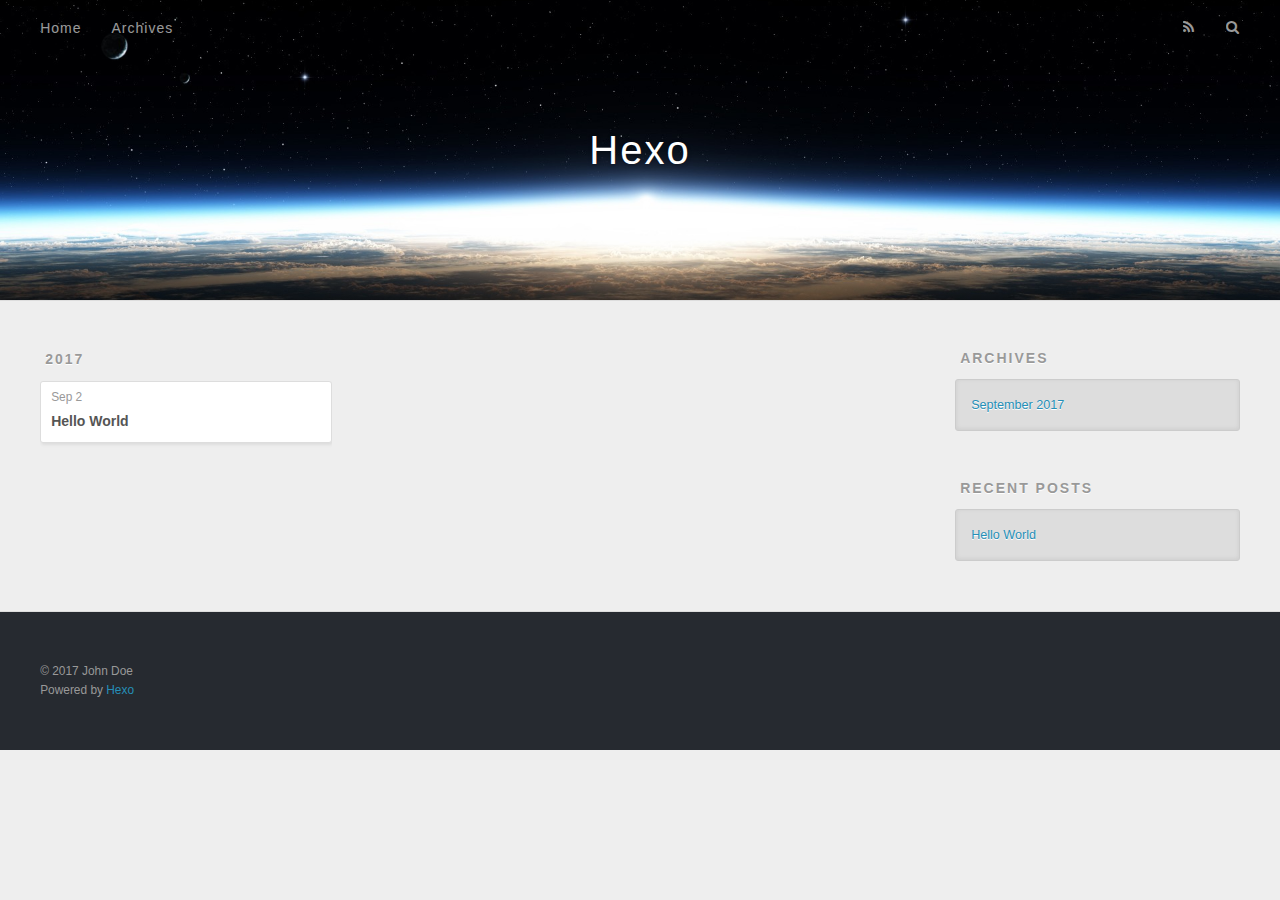
==== archives/index.html @ ff570f77 "Site updated: 2017-09-02 21:05:31" ====
<!DOCTYPE html>
<html>
<head>
  <meta charset="utf-8">
  
  <title>Archives | Hexo</title>
  <meta name="viewport" content="width=device-width, initial-scale=1, maximum-scale=1">
  <meta property="og:type" content="website">
<meta property="og:title" content="Hexo">
<meta property="og:url" content="http://yoursite.com/archives/index.html">
<meta property="og:site_name" content="Hexo">
<meta name="twitter:card" content="summary">
<meta name="twitter:title" content="Hexo">
  
    <link rel="alternate" href="/atom.xml" title="Hexo" type="application/atom+xml">
  
  
    <link rel="icon" href="/favicon.png">
  
  
    <link href="//fonts.googleapis.com/css?family=Source+Code+Pro" rel="stylesheet" type="text/css">
  
  <link rel="stylesheet" href="/css/style.css">
  

</head>

<body>
  <div id="container">
    <div id="wrap">
      <header id="header">
  <div id="banner"></div>
  <div id="header-outer" class="outer">
    <div id="header-title" class="inner">
      <h1 id="logo-wrap">
        <a href="/" id="logo">Hexo</a>
      </h1>
      
    </div>
    <div id="header-inner" class="inner">
      <nav id="main-nav">
        <a id="main-nav-toggle" class="nav-icon"></a>
        
          <a class="main-nav-link" href="/">Home</a>
        
          <a class="main-nav-link" href="/archives">Archives</a>
        
      </nav>
      <nav id="sub-nav">
        
          <a id="nav-rss-link" class="nav-icon" href="/atom.xml" title="RSS Feed"></a>
        
        <a id="nav-search-btn" class="nav-icon" title="Search"></a>
      </nav>
      <div id="search-form-wrap">
        <form action="//google.com/search" method="get" accept-charset="UTF-8" class="search-form"><input type="search" name="q" class="search-form-input" placeholder="Search"><button type="submit" class="search-form-submit">&#xF002;</button><input type="hidden" name="sitesearch" value="http://yoursite.com"></form>
      </div>
    </div>
  </div>
</header>
      <div class="outer">
        <section id="main">
  
  
    
    
      
      
      <section class="archives-wrap">
        <div class="archive-year-wrap">
          <a href="/archives/2017" class="archive-year">2017</a>
        </div>
        <div class="archives">
    
    <article class="archive-article archive-type-post">
  <div class="archive-article-inner">
    <header class="archive-article-header">
      <a href="/2017/09/02/hello-world/" class="archive-article-date">
  <time datetime="2017-09-02T12:08:50.575Z" itemprop="datePublished">Sep 2</time>
</a>
      
  
    <h1 itemprop="name">
      <a class="archive-article-title" href="/2017/09/02/hello-world/">Hello World</a>
    </h1>
  

    </header>
  </div>
</article>
  
  
    </div></section>
  

</section>
        
          <aside id="sidebar">
  
    

  
    

  
    
  
    
  <div class="widget-wrap">
    <h3 class="widget-title">Archives</h3>
    <div class="widget">
      <ul class="archive-list"><li class="archive-list-item"><a class="archive-list-link" href="/archives/2017/09/">September 2017</a></li></ul>
    </div>
  </div>


  
    
  <div class="widget-wrap">
    <h3 class="widget-title">Recent Posts</h3>
    <div class="widget">
      <ul>
        
          <li>
            <a href="/2017/09/02/hello-world/">Hello World</a>
          </li>
        
      </ul>
    </div>
  </div>

  
</aside>
        
      </div>
      <footer id="footer">
  
  <div class="outer">
    <div id="footer-info" class="inner">
      &copy; 2017 John Doe<br>
      Powered by <a href="http://hexo.io/" target="_blank">Hexo</a>
    </div>
  </div>
</footer>
    </div>
    <nav id="mobile-nav">
  
    <a href="/" class="mobile-nav-link">Home</a>
  
    <a href="/archives" class="mobile-nav-link">Archives</a>
  
</nav>
    

<script src="//ajax.googleapis.com/ajax/libs/jquery/2.0.3/jquery.min.js"></script>


  <link rel="stylesheet" href="/fancybox/jquery.fancybox.css">
  <script src="/fancybox/jquery.fancybox.pack.js"></script>


<script src="/js/script.js"></script>

  </div>
</body>
</html>
---- css/style.css ----
body {
  width: 100%;
}
body:before,
body:after {
  content: "";
  display: table;
}
body:after {
  clear: both;
}
html,
body,
div,
span,
applet,
object,
iframe,
h1,
h2,
h3,
h4,
h5,
h6,
p,
blockquote,
pre,
a,
abbr,
acronym,
address,
big,
cite,
code,
del,
dfn,
em,
img,
ins,
kbd,
q,
s,
samp,
small,
strike,
strong,
sub,
sup,
tt,
var,
dl,
dt,
dd,
ol,
ul,
li,
fieldset,
form,
label,
legend,
table,
caption,
tbody,
tfoot,
thead,
tr,
th,
td {
  margin: 0;
  padding: 0;
  border: 0;
  outline: 0;
  font-weight: inherit;
  font-style: inherit;
  font-family: inherit;
  font-size: 100%;
  vertical-align: baseline;
}
body {
  line-height: 1;
  color: #000;
  background: #fff;
}
ol,
ul {
  list-style: none;
}
table {
  border-collapse: separate;
  border-spacing: 0;
  vertical-align: middle;
}
caption,
th,
td {
  text-align: left;
  font-weight: normal;
  vertical-align: middle;
}
a img {
  border: none;
}
input,
button {
  margin: 0;
  padding: 0;
}
input::-moz-focus-inner,
button::-moz-focus-inner {
  border: 0;
  padding: 0;
}
@font-face {
  font-family: FontAwesome;
  font-style: normal;
  font-weight: normal;
  src: url("fonts/fontawesome-webfont.eot?v=#4.0.3");
  src: url("fonts/fontawesome-webfont.eot?#iefix&v=#4.0.3") format("embedded-opentype"), url("fonts/fontawesome-webfont.woff?v=#4.0.3") format("woff"), url("fonts/fontawesome-webfont.ttf?v=#4.0.3") format("truetype"), url("fonts/fontawesome-webfont.svg#fontawesomeregular?v=#4.0.3") format("svg");
}
html,
body,
#container {
  height: 100%;
}
body {
  background: #eee;
  font: 14px "Helvetica Neue", Helvetica, Arial, sans-serif;
  -webkit-text-size-adjust: 100%;
}
.outer {
  max-width: 1220px;
  margin: 0 auto;
  padding: 0 20px;
}
.outer:before,
.outer:after {
  content: "";
  display: table;
}
.outer:after {
  clear: both;
}
.inner {
  display: inline;
  float: left;
  width: 98.33333333333333%;
  margin: 0 0.833333333333333%;
}
.left,
.alignleft {
  float: left;
}
.right,
.alignright {
  float: right;
}
.clear {
  clear: both;
}
#container {
  position: relative;
}
.mobile-nav-on {
  overflow: hidden;
}
#wrap {
  height: 100%;
  width: 100%;
  position: absolute;
  top: 0;
  left: 0;
  -webkit-transition: 0.2s ease-out;
  -moz-transition: 0.2s ease-out;
  -ms-transition: 0.2s ease-out;
  transition: 0.2s ease-out;
  z-index: 1;
  background: #eee;
}
.mobile-nav-on #wrap {
  left: 280px;
}
@media screen and (min-width: 768px) {
  #main {
    display: inline;
    float: left;
    width: 73.33333333333333%;
    margin: 0 0.833333333333333%;
  }
}
.article-date,
.article-category-link,
.archive-year,
.widget-title {
  text-decoration: none;
  text-transform: uppercase;
  letter-spacing: 2px;
  color: #999;
  margin-bottom: 1em;
  margin-left: 5px;
  line-height: 1em;
  text-shadow: 0 1px #fff;
  font-weight: bold;
}
.article-inner,
.archive-article-inner {
  background: #fff;
  -webkit-box-shadow: 1px 2px 3px #ddd;
  box-shadow: 1px 2px 3px #ddd;
  border: 1px solid #ddd;
  border-radius: 3px;
}
.article-entry h1,
.widget h1 {
  font-size: 2em;
}
.article-entry h2,
.widget h2 {
  font-size: 1.5em;
}
.article-entry h3,
.widget h3 {
  font-size: 1.3em;
}
.article-entry h4,
.widget h4 {
  font-size: 1.2em;
}
.article-entry h5,
.widget h5 {
  font-size: 1em;
}
.article-entry h6,
.widget h6 {
  font-size: 1em;
  color: #999;
}
.article-entry hr,
.widget hr {
  border: 1px dashed #ddd;
}
.article-entry strong,
.widget strong {
  font-weight: bold;
}
.article-entry em,
.widget em,
.article-entry cite,
.widget cite {
  font-style: italic;
}
.article-entry sup,
.widget sup,
.article-entry sub,
.widget sub {
  font-size: 0.75em;
  line-height: 0;
  position: relative;
  vertical-align: baseline;
}
.article-entry sup,
.widget sup {
  top: -0.5em;
}
.article-entry sub,
.widget sub {
  bottom: -0.2em;
}
.article-entry small,
.widget small {
  font-size: 0.85em;
}
.article-entry acronym,
.widget acronym,
.article-entry abbr,
.widget abbr {
  border-bottom: 1px dotted;
}
.article-entry ul,
.widget ul,
.article-entry ol,
.widget ol,
.article-entry dl,
.widget dl {
  margin: 0 20px;
  line-height: 1.6em;
}
.article-entry ul ul,
.widget ul ul,
.article-entry ol ul,
.widget ol ul,
.article-entry ul ol,
.widget ul ol,
.article-entry ol ol,
.widget ol ol {
  margin-top: 0;
  margin-bottom: 0;
}
.article-entry ul,
.widget ul {
  list-style: disc;
}
.article-entry ol,
.widget ol {
  list-style: decimal;
}
.article-entry dt,
.widget dt {
  font-weight: bold;
}
#header {
  height: 300px;
  position: relative;
  border-bottom: 1px solid #ddd;
}
#header:before,
#header:after {
  content: "";
  position: absolute;
  left: 0;
  right: 0;
  height: 40px;
}
#header:before {
  top: 0;
  background: -webkit-linear-gradient(rgba(0,0,0,0.2), transparent);
  background: -moz-linear-gradient(rgba(0,0,0,0.2), transparent);
  background: -ms-linear-gradient(rgba(0,0,0,0.2), transparent);
  background: linear-gradient(rgba(0,0,0,0.2), transparent);
}
#header:after {
  bottom: 0;
  background: -webkit-linear-gradient(transparent, rgba(0,0,0,0.2));
  background: -moz-linear-gradient(transparent, rgba(0,0,0,0.2));
  background: -ms-linear-gradient(transparent, rgba(0,0,0,0.2));
  background: linear-gradient(transparent, rgba(0,0,0,0.2));
}
#header-outer {
  height: 100%;
  position: relative;
}
#header-inner {
  position: relative;
  overflow: hidden;
}
#banner {
  position: absolute;
  top: 0;
  left: 0;
  width: 100%;
  height: 100%;
  background: url("images/banner.jpg") center #000;
  -webkit-background-size: cover;
  -moz-background-size: cover;
  background-size: cover;
  z-index: -1;
}
#header-title {
  text-align: center;
  height: 40px;
  position: absolute;
  top: 50%;
  left: 0;
  margin-top: -20px;
}
#logo,
#subtitle {
  text-decoration: none;
  color: #fff;
  font-weight: 300;
  text-shadow: 0 1px 4px rgba(0,0,0,0.3);
}
#logo {
  font-size: 40px;
  line-height: 40px;
  letter-spacing: 2px;
}
#subtitle {
  font-size: 16px;
  line-height: 16px;
  letter-spacing: 1px;
}
#subtitle-wrap {
  margin-top: 16px;
}
#main-nav {
  float: left;
  margin-left: -15px;
}
.nav-icon,
.main-nav-link {
  float: left;
  color: #fff;
  opacity: 0.6;
  text-decoration: none;
  text-shadow: 0 1px rgba(0,0,0,0.2);
  -webkit-transition: opacity 0.2s;
  -moz-transition: opacity 0.2s;
  -ms-transition: opacity 0.2s;
  transition: opacity 0.2s;
  display: block;
  padding: 20px 15px;
}
.nav-icon:hover,
.main-nav-link:hover {
  opacity: 1;
}
.nav-icon {
  font-family: FontAwesome;
  text-align: center;
  font-size: 14px;
  width: 14px;
  height: 14px;
  padding: 20px 15px;
  position: relative;
  cursor: pointer;
}
.main-nav-link {
  font-weight: 300;
  letter-spacing: 1px;
}
@media screen and (max-width: 479px) {
  .main-nav-link {
    display: none;
  }
}
#main-nav-toggle {
  display: none;
}
#main-nav-toggle:before {
  content: "\f0c9";
}
@media screen and (max-width: 479px) {
  #main-nav-toggle {
    display: block;
  }
}
#sub-nav {
  float: right;
  margin-right: -15px;
}
#nav-rss-link:before {
  content: "\f09e";
}
#nav-search-btn:before {
  content: "\f002";
}
#search-form-wrap {
  position: absolute;
  top: 15px;
  width: 150px;
  height: 30px;
  right: -150px;
  opacity: 0;
  -webkit-transition: 0.2s ease-out;
  -moz-transition: 0.2s ease-out;
  -ms-transition: 0.2s ease-out;
  transition: 0.2s ease-out;
}
#search-form-wrap.on {
  opacity: 1;
  right: 0;
}
@media screen and (max-width: 479px) {
  #search-form-wrap {
    width: 100%;
    right: -100%;
  }
}
.search-form {
  position: absolute;
  top: 0;
  left: 0;
  right: 0;
  background: #fff;
  padding: 5px 15px;
  border-radius: 15px;
  -webkit-box-shadow: 0 0 10px rgba(0,0,0,0.3);
  box-shadow: 0 0 10px rgba(0,0,0,0.3);
}
.search-form-input {
  border: none;
  background: none;
  color: #555;
  width: 100%;
  font: 13px "Helvetica Neue", Helvetica, Arial, sans-serif;
  outline: none;
}
.search-form-input::-webkit-search-results-decoration,
.search-form-input::-webkit-search-cancel-button {
  -webkit-appearance: none;
}
.search-form-submit {
  position: absolute;
  top: 50%;
  right: 10px;
  margin-top: -7px;
  font: 13px FontAwesome;
  border: none;
  background: none;
  color: #bbb;
  cursor: pointer;
}
.search-form-submit:hover,
.search-form-submit:focus {
  color: #777;
}
.article {
  margin: 50px 0;
}
.article-inner {
  overflow: hidden;
}
.article-meta:before,
.article-meta:after {
  content: "";
  display: table;
}
.article-meta:after {
  clear: both;
}
.article-date {
  float: left;
}
.article-category {
  float: left;
  line-height: 1em;
  color: #ccc;
  text-shadow: 0 1px #fff;
  margin-left: 8px;
}
.article-category:before {
  content: "\2022";
}
.article-category-link {
  margin: 0 12px 1em;
}
.article-header {
  padding: 20px 20px 0;
}
.article-title {
  text-decoration: none;
  font-size: 2em;
  font-weight: bold;
  color: #555;
  line-height: 1.1em;
  -webkit-transition: color 0.2s;
  -moz-transition: color 0.2s;
  -ms-transition: color 0.2s;
  transition: color 0.2s;
}
a.article-title:hover {
  color: #258fb8;
}
.article-entry {
  color: #555;
  padding: 0 20px;
}
.article-entry:before,
.article-entry:after {
  content: "";
  display: table;
}
.article-entry:after {
  clear: both;
}
.article-entry p,
.article-entry table {
  line-height: 1.6em;
  margin: 1.6em 0;
}
.article-entry h1,
.article-entry h2,
.article-entry h3,
.article-entry h4,
.article-entry h5,
.article-entry h6 {
  font-weight: bold;
}
.article-entry h1,
.article-entry h2,
.article-entry h3,
.article-entry h4,
.article-entry h5,
.article-entry h6 {
  line-height: 1.1em;
  margin: 1.1em 0;
}
.article-entry a {
  color: #258fb8;
  text-decoration: none;
}
.article-entry a:hover {
  text-decoration: underline;
}
.article-entry ul,
.article-entry ol,
.article-entry dl {
  margin-top: 1.6em;
  margin-bottom: 1.6em;
}
.article-entry img,
.article-entry video {
  max-width: 100%;
  height: auto;
  display: block;
  margin: auto;
}
.article-entry iframe {
  border: none;
}
.article-entry table {
  width: 100%;
  border-collapse: collapse;
  border-spacing: 0;
}
.article-entry th {
  font-weight: bold;
  border-bottom: 3px solid #ddd;
  padding-bottom: 0.5em;
}
.article-entry td {
  border-bottom: 1px solid #ddd;
  padding: 10px 0;
}
.article-entry blockquote {
  font-family: Georgia, "Times New Roman", serif;
  font-size: 1.4em;
  margin: 1.6em 20px;
  text-align: center;
}
.article-entry blockquote footer {
  font-size: 14px;
  margin: 1.6em 0;
  font-family: "Helvetica Neue", Helvetica, Arial, sans-serif;
}
.article-entry blockquote footer cite:before {
  content: "—";
  padding: 0 0.5em;
}
.article-entry .pullquote {
  text-align: left;
  width: 45%;
  margin: 0;
}
.article-entry .pullquote.left {
  margin-left: 0.5em;
  margin-right: 1em;
}
.article-entry .pullquote.right {
  margin-right: 0.5em;
  margin-left: 1em;
}
.article-entry .caption {
  color: #999;
  display: block;
  font-size: 0.9em;
  margin-top: 0.5em;
  position: relative;
  text-align: center;
}
.article-entry .video-container {
  position: relative;
  padding-top: 56.25%;
  height: 0;
  overflow: hidden;
}
.article-entry .video-container iframe,
.article-entry .video-container object,
.article-entry .video-container embed {
  position: absolute;
  top: 0;
  left: 0;
  width: 100%;
  height: 100%;
  margin-top: 0;
}
.article-more-link a {
  display: inline-block;
  line-height: 1em;
  padding: 6px 15px;
  border-radius: 15px;
  background: #eee;
  color: #999;
  text-shadow: 0 1px #fff;
  text-decoration: none;
}
.article-more-link a:hover {
  background: #258fb8;
  color: #fff;
  text-decoration: none;
  text-shadow: 0 1px #1e7293;
}
.article-footer {
  font-size: 0.85em;
  line-height: 1.6em;
  border-top: 1px solid #ddd;
  padding-top: 1.6em;
  margin: 0 20px 20px;
}
.article-footer:before,
.article-footer:after {
  content: "";
  display: table;
}
.article-footer:after {
  clear: both;
}
.article-footer a {
  color: #999;
  text-decoration: none;
}
.article-footer a:hover {
  color: #555;
}
.article-tag-list-item {
  float: left;
  margin-right: 10px;
}
.article-tag-list-link:before {
  content: "#";
}
.article-comment-link {
  float: right;
}
.article-comment-link:before {
  content: "\f075";
  font-family: FontAwesome;
  padding-right: 8px;
}
.article-share-link {
  cursor: pointer;
  float: right;
  margin-left: 20px;
}
.article-share-link:before {
  content: "\f064";
  font-family: FontAwesome;
  padding-right: 6px;
}
#article-nav {
  position: relative;
}
#article-nav:before,
#article-nav:after {
  content: "";
  display: table;
}
#article-nav:after {
  clear: both;
}
@media screen and (min-width: 768px) {
  #article-nav {
    margin: 50px 0;
  }
  #article-nav:before {
    width: 8px;
    height: 8px;
    position: absolute;
    top: 50%;
    left: 50%;
    margin-top: -4px;
    margin-left: -4px;
    content: "";
    border-radius: 50%;
    background: #ddd;
    -webkit-box-shadow: 0 1px 2px #fff;
    box-shadow: 0 1px 2px #fff;
  }
}
.article-nav-link-wrap {
  text-decoration: none;
  text-shadow: 0 1px #fff;
  color: #999;
  -webkit-box-sizing: border-box;
  -moz-box-sizing: border-box;
  box-sizing: border-box;
  margin-top: 50px;
  text-align: center;
  display: block;
}
.article-nav-link-wrap:hover {
  color: #555;
}
@media screen and (min-width: 768px) {
  .article-nav-link-wrap {
    width: 50%;
    margin-top: 0;
  }
}
@media screen and (min-width: 768px) {
  #article-nav-newer {
    float: left;
    text-align: right;
    padding-right: 20px;
  }
}
@media screen and (min-width: 768px) {
  #article-nav-older {
    float: right;
    text-align: left;
    padding-left: 20px;
  }
}
.article-nav-caption {
  text-transform: uppercase;
  letter-spacing: 2px;
  color: #ddd;
  line-height: 1em;
  font-weight: bold;
}
#article-nav-newer .article-nav-caption {
  margin-right: -2px;
}
.article-nav-title {
  font-size: 0.85em;
  line-height: 1.6em;
  margin-top: 0.5em;
}
.article-share-box {
  position: absolute;
  display: none;
  background: #fff;
  -webkit-box-shadow: 1px 2px 10px rgba(0,0,0,0.2);
  box-shadow: 1px 2px 10px rgba(0,0,0,0.2);
  border-radius: 3px;
  margin-left: -145px;
  overflow: hidden;
  z-index: 1;
}
.article-share-box.on {
  display: block;
}
.article-share-input {
  width: 100%;
  background: none;
  -webkit-box-sizing: border-box;
  -moz-box-sizing: border-box;
  box-sizing: border-box;
  font: 14px "Helvetica Neue", Helvetica, Arial, sans-serif;
  padding: 0 15px;
  color: #555;
  outline: none;
  border: 1px solid #ddd;
  border-radius: 3px 3px 0 0;
  height: 36px;
  line-height: 36px;
}
.article-share-links {
  background: #eee;
}
.article-share-links:before,
.article-share-links:after {
  content: "";
  display: table;
}
.article-share-links:after {
  clear: both;
}
.article-share-twitter,
.article-share-facebook,
.article-share-pinterest,
.article-share-google {
  width: 50px;
  height: 36px;
  display: block;
  float: left;
  position: relative;
  color: #999;
  text-shadow: 0 1px #fff;
}
.article-share-twitter:before,
.article-share-facebook:before,
.article-share-pinterest:before,
.article-share-google:before {
  font-size: 20px;
  font-family: FontAwesome;
  width: 20px;
  height: 20px;
  position: absolute;
  top: 50%;
  left: 50%;
  margin-top: -10px;
  margin-left: -10px;
  text-align: center;
}
.article-share-twitter:hover,
.article-share-facebook:hover,
.article-share-pinterest:hover,
.article-share-google:hover {
  color: #fff;
}
.article-share-twitter:before {
  content: "\f099";
}
.article-share-twitter:hover {
  background: #00aced;
  text-shadow: 0 1px #008abe;
}
.article-share-facebook:before {
  content: "\f09a";
}
.article-share-facebook:hover {
  background: #3b5998;
  text-shadow: 0 1px #2f477a;
}
.article-share-pinterest:before {
  content: "\f0d2";
}
.article-share-pinterest:hover {
  background: #cb2027;
  text-shadow: 0 1px #a21a1f;
}
.article-share-google:before {
  content: "\f0d5";
}
.article-share-google:hover {
  background: #dd4b39;
  text-shadow: 0 1px #be3221;
}
.article-gallery {
  background: #000;
  position: relative;
}
.article-gallery-photos {
  position: relative;
  overflow: hidden;
}
.article-gallery-img {
  display: none;
  max-width: 100%;
}
.article-gallery-img:first-child {
  display: block;
}
.article-gallery-img.loaded {
  position: absolute;
  display: block;
}
.article-gallery-img img {
  display: block;
  max-width: 100%;
  margin: 0 auto;
}
#comments {
  background: #fff;
  -webkit-box-shadow: 1px 2px 3px #ddd;
  box-shadow: 1px 2px 3px #ddd;
  padding: 20px;
  border: 1px solid #ddd;
  border-radius: 3px;
  margin: 50px 0;
}
#comments a {
  color: #258fb8;
}
.archives-wrap {
  margin: 50px 0;
}
.archives:before,
.archives:after {
  content: "";
  display: table;
}
.archives:after {
  clear: both;
}
.archive-year-wrap {
  margin-bottom: 1em;
}
.archives {
  -webkit-column-gap: 10px;
  -moz-column-gap: 10px;
  column-gap: 10px;
}
@media screen and (min-width: 480px) and (max-width: 767px) {
  .archives {
    -webkit-column-count: 2;
    -moz-column-count: 2;
    column-count: 2;
  }
}
@media screen and (min-width: 768px) {
  .archives {
    -webkit-column-count: 3;
    -moz-column-count: 3;
    column-count: 3;
  }
}
.archive-article {
  -webkit-column-break-inside: avoid;
  page-break-inside: avoid;
  overflow: hidden;
  break-inside: avoid-column;
}
.archive-article-inner {
  padding: 10px;
  margin-bottom: 15px;
}
.archive-article-title {
  text-decoration: none;
  font-weight: bold;
  color: #555;
  -webkit-transition: color 0.2s;
  -moz-transition: color 0.2s;
  -ms-transition: color 0.2s;
  transition: color 0.2s;
  line-height: 1.6em;
}
.archive-article-title:hover {
  color: #258fb8;
}
.archive-article-footer {
  margin-top: 1em;
}
.archive-article-date {
  color: #999;
  text-decoration: none;
  font-size: 0.85em;
  line-height: 1em;
  margin-bottom: 0.5em;
  display: block;
}
#page-nav {
  margin: 50px auto;
  background: #fff;
  -webkit-box-shadow: 1px 2px 3px #ddd;
  box-shadow: 1px 2px 3px #ddd;
  border: 1px solid #ddd;
  border-radius: 3px;
  text-align: center;
  color: #999;
  overflow: hidden;
}
#page-nav:before,
#page-nav:after {
  content: "";
  display: table;
}
#page-nav:after {
  clear: both;
}
#page-nav a,
#page-nav span {
  padding: 10px 20px;
  line-height: 1;
  height: 2ex;
}
#page-nav a {
  color: #999;
  text-decoration: none;
}
#page-nav a:hover {
  background: #999;
  color: #fff;
}
#page-nav .prev {
  float: left;
}
#page-nav .next {
  float: right;
}
#page-nav .page-number {
  display: inline-block;
}
@media screen and (max-width: 479px) {
  #page-nav .page-number {
    display: none;
  }
}
#page-nav .current {
  color: #555;
  font-weight: bold;
}
#page-nav .space {
  color: #ddd;
}
#footer {
  background: #262a30;
  padding: 50px 0;
  border-top: 1px solid #ddd;
  color: #999;
}
#footer a {
  color: #258fb8;
  text-decoration: none;
}
#footer a:hover {
  text-decoration: underline;
}
#footer-info {
  line-height: 1.6em;
  font-size: 0.85em;
}
.article-entry pre,
.article-entry .highlight {
  background: #2d2d2d;
  margin: 0 -20px;
  padding: 15px 20px;
  border-style: solid;
  border-color: #ddd;
  border-width: 1px 0;
  overflow: auto;
  color: #ccc;
  line-height: 22.400000000000002px;
}
.article-entry .highlight .gutter pre,
.article-entry .gist .gist-file .gist-data .line-numbers {
  color: #666;
  font-size: 0.85em;
}
.article-entry pre,
.article-entry code {
  font-family: "Source Code Pro", Consolas, Monaco, Menlo, Consolas, monospace;
}
.article-entry code {
  background: #eee;
  text-shadow: 0 1px #fff;
  padding: 0 0.3em;
}
.article-entry pre code {
  background: none;
  text-shadow: none;
  padding: 0;
}
.article-entry .highlight pre {
  border: none;
  margin: 0;
  padding: 0;
}
.article-entry .highlight table {
  margin: 0;
  width: auto;
}
.article-entry .highlight td {
  border: none;
  padding: 0;
}
.article-entry .highlight figcaption {
  font-size: 0.85em;
  color: #999;
  line-height: 1em;
  margin-bottom: 1em;
}
.article-entry .highlight figcaption:before,
.article-entry .highlight figcaption:after {
  content: "";
  display: table;
}
.article-entry .highlight figcaption:after {
  clear: both;
}
.article-entry .highlight figcaption a {
  float: right;
}
.article-entry .highlight .gutter pre {
  text-align: right;
  padding-right: 20px;
}
.article-entry .highlight .line {
  height: 22.400000000000002px;
}
.article-entry .highlight .line.marked {
  background: #515151;
}
.article-entry .gist {
  margin: 0 -20px;
  border-style: solid;
  border-color: #ddd;
  border-width: 1px 0;
  background: #2d2d2d;
  padding: 15px 20px 15px 0;
}
.article-entry .gist .gist-file {
  border: none;
  font-family: "Source Code Pro", Consolas, Monaco, Menlo, Consolas, monospace;
  margin: 0;
}
.article-entry .gist .gist-file .gist-data {
  background: none;
  border: none;
}
.article-entry .gist .gist-file .gist-data .line-numbers {
  background: none;
  border: none;
  padding: 0 20px 0 0;
}
.article-entry .gist .gist-file .gist-data .line-data {
  padding: 0 !important;
}
.article-entry .gist .gist-file .highlight {
  margin: 0;
  padding: 0;
  border: none;
}
.article-entry .gist .gist-file .gist-meta {
  background: #2d2d2d;
  color: #999;
  font: 0.85em "Helvetica Neue", Helvetica, Arial, sans-serif;
  text-shadow: 0 0;
  padding: 0;
  margin-top: 1em;
  margin-left: 20px;
}
.article-entry .gist .gist-file .gist-meta a {
  color: #258fb8;
  font-weight: normal;
}
.article-entry .gist .gist-file .gist-meta a:hover {
  text-decoration: underline;
}
pre .comment,
pre .title {
  color: #999;
}
pre .variable,
pre .attribute,
pre .tag,
pre .regexp,
pre .ruby .constant,
pre .xml .tag .title,
pre .xml .pi,
pre .xml .doctype,
pre .html .doctype,
pre .css .id,
pre .css .class,
pre .css .pseudo {
  color: #f2777a;
}
pre .number,
pre .preprocessor,
pre .built_in,
pre .literal,
pre .params,
pre .constant {
  color: #f99157;
}
pre .class,
pre .ruby .class .title,
pre .css .rules .attribute {
  color: #9c9;
}
pre .string,
pre .value,
pre .inheritance,
pre .header,
pre .ruby .symbol,
pre .xml .cdata {
  color: #9c9;
}
pre .css .hexcolor {
  color: #6cc;
}
pre .function,
pre .python .decorator,
pre .python .title,
pre .ruby .function .title,
pre .ruby .title .keyword,
pre .perl .sub,
pre .javascript .title,
pre .coffeescript .title {
  color: #69c;
}
pre .keyword,
pre .javascript .function {
  color: #c9c;
}
@media screen and (max-width: 479px) {
  #mobile-nav {
    position: absolute;
    top: 0;
    left: 0;
    width: 280px;
    height: 100%;
    background: #191919;
    border-right: 1px solid #fff;
  }
}
@media screen and (max-width: 479px) {
  .mobile-nav-link {
    display: block;
    color: #999;
    text-decoration: none;
    padding: 15px 20px;
    font-weight: bold;
  }
  .mobile-nav-link:hover {
    color: #fff;
  }
}
@media screen and (min-width: 768px) {
  #sidebar {
    display: inline;
    float: left;
    width: 23.333333333333332%;
    margin: 0 0.833333333333333%;
  }
}
.widget-wrap {
  margin: 50px 0;
}
.widget {
  color: #777;
  text-shadow: 0 1px #fff;
  background: #ddd;
  -webkit-box-shadow: 0 -1px 4px #ccc inset;
  box-shadow: 0 -1px 4px #ccc inset;
  border: 1px solid #ccc;
  padding: 15px;
  border-radius: 3px;
}
.widget a {
  color: #258fb8;
  text-decoration: none;
}
.widget a:hover {
  text-decoration: underline;
}
.widget ul ul,
.widget ol ul,
.widget dl ul,
.widget ul ol,
.widget ol ol,
.widget dl ol,
.widget ul dl,
.widget ol dl,
.widget dl dl {
  margin-left: 15px;
  list-style: disc;
}
.widget {
  line-height: 1.6em;
  word-wrap: break-word;
  font-size: 0.9em;
}
.widget ul,
.widget ol {
  list-style: none;
  margin: 0;
}
.widget ul ul,
.widget ol ul,
.widget ul ol,
.widget ol ol {
  margin: 0 20px;
}
.widget ul ul,
.widget ol ul {
  list-style: disc;
}
.widget ul ol,
.widget ol ol {
  list-style: decimal;
}
.category-list-count,
.tag-list-count,
.archive-list-count {
  padding-left: 5px;
  color: #999;
  font-size: 0.85em;
}
.category-list-count:before,
.tag-list-count:before,
.archive-list-count:before {
  content: "(";
}
.category-list-count:after,
.tag-list-count:after,
.archive-list-count:after {
  content: ")";
}
.tagcloud a {
  margin-right: 5px;
  display: inline-block;
}
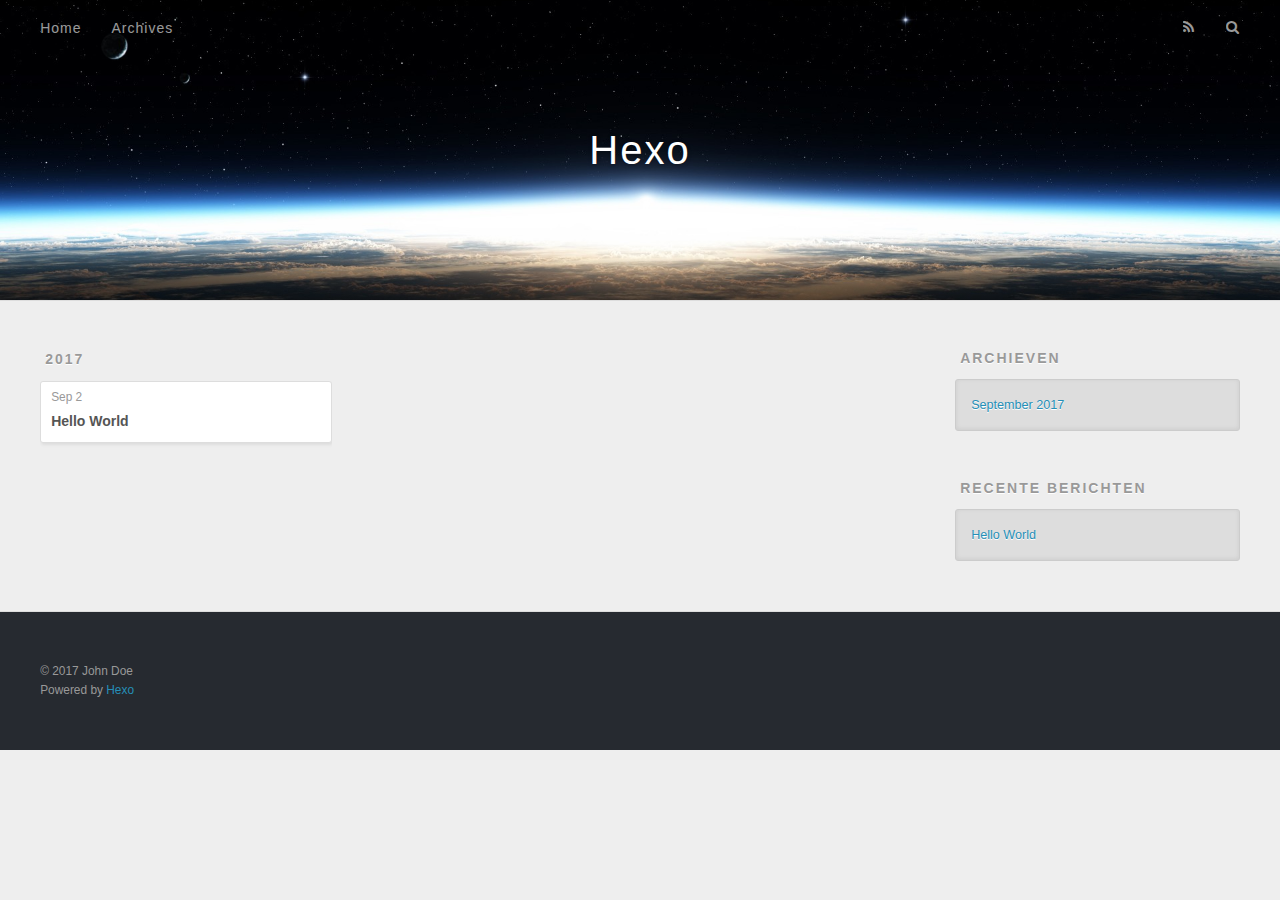
==== commit f9a020d4: "Site updated: 2017-09-02 21:08:14" ====
--- a/archives/index.html
+++ b/archives/index.html
@@ -3,7 +3,7 @@
 <head>
   <meta charset="utf-8">
   
-  <title>Archives | Hexo</title>
+  <title>Archieven | Hexo</title>
   <meta name="viewport" content="width=device-width, initial-scale=1, maximum-scale=1">
   <meta property="og:type" content="website">
 <meta property="og:title" content="Hexo">
@@ -50,7 +50,7 @@
         
           <a id="nav-rss-link" class="nav-icon" href="/atom.xml" title="RSS Feed"></a>
         
-        <a id="nav-search-btn" class="nav-icon" title="Search"></a>
+        <a id="nav-search-btn" class="nav-icon" title="Zoeken"></a>
       </nav>
       <div id="search-form-wrap">
         <form action="//google.com/search" method="get" accept-charset="UTF-8" class="search-form"><input type="search" name="q" class="search-form-input" placeholder="Search"><button type="submit" class="search-form-submit">&#xF002;</button><input type="hidden" name="sitesearch" value="http://yoursite.com"></form>
@@ -107,7 +107,7 @@
   
     
   <div class="widget-wrap">
-    <h3 class="widget-title">Archives</h3>
+    <h3 class="widget-title">Archieven</h3>
     <div class="widget">
       <ul class="archive-list"><li class="archive-list-item"><a class="archive-list-link" href="/archives/2017/09/">September 2017</a></li></ul>
     </div>
@@ -117,7 +117,7 @@
   
     
   <div class="widget-wrap">
-    <h3 class="widget-title">Recent Posts</h3>
+    <h3 class="widget-title">Recente berichten</h3>
     <div class="widget">
       <ul>
         
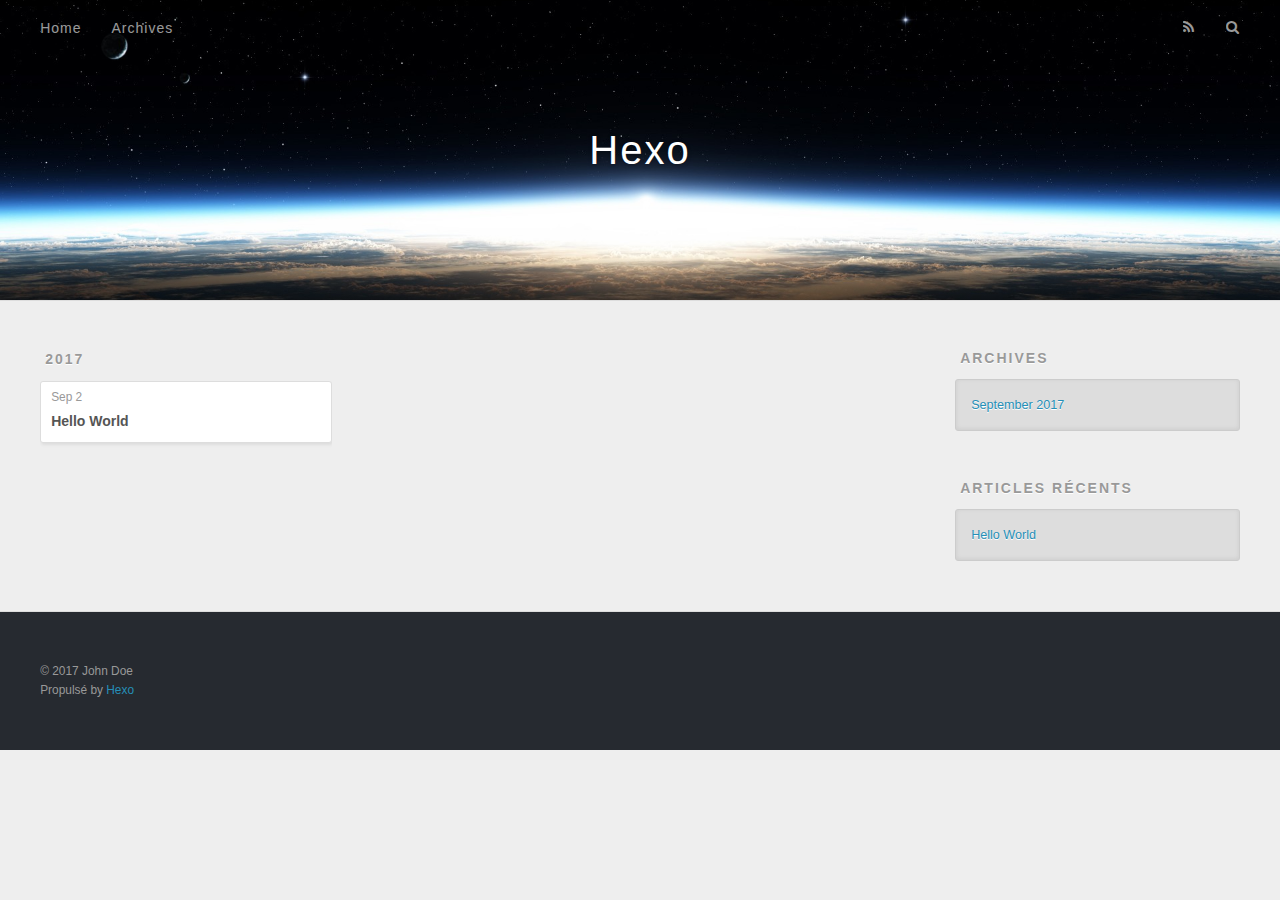
==== commit 86a26463: "Site updated: 2017-09-02 21:16:22" ====
--- a/archives/index.html
+++ b/archives/index.html
@@ -3,7 +3,7 @@
 <head>
   <meta charset="utf-8">
   
-  <title>Archieven | Hexo</title>
+  <title>Archives | Hexo</title>
   <meta name="viewport" content="width=device-width, initial-scale=1, maximum-scale=1">
   <meta property="og:type" content="website">
 <meta property="og:title" content="Hexo">
@@ -48,9 +48,9 @@
       </nav>
       <nav id="sub-nav">
         
-          <a id="nav-rss-link" class="nav-icon" href="/atom.xml" title="RSS Feed"></a>
+          <a id="nav-rss-link" class="nav-icon" href="/atom.xml" title="Flux RSS"></a>
         
-        <a id="nav-search-btn" class="nav-icon" title="Zoeken"></a>
+        <a id="nav-search-btn" class="nav-icon" title="Rechercher"></a>
       </nav>
       <div id="search-form-wrap">
         <form action="//google.com/search" method="get" accept-charset="UTF-8" class="search-form"><input type="search" name="q" class="search-form-input" placeholder="Search"><button type="submit" class="search-form-submit">&#xF002;</button><input type="hidden" name="sitesearch" value="http://yoursite.com"></form>
@@ -107,7 +107,7 @@
   
     
   <div class="widget-wrap">
-    <h3 class="widget-title">Archieven</h3>
+    <h3 class="widget-title">Archives</h3>
     <div class="widget">
       <ul class="archive-list"><li class="archive-list-item"><a class="archive-list-link" href="/archives/2017/09/">September 2017</a></li></ul>
     </div>
@@ -117,7 +117,7 @@
   
     
   <div class="widget-wrap">
-    <h3 class="widget-title">Recente berichten</h3>
+    <h3 class="widget-title">Articles récents</h3>
     <div class="widget">
       <ul>
         
@@ -138,7 +138,7 @@
   <div class="outer">
     <div id="footer-info" class="inner">
       &copy; 2017 John Doe<br>
-      Powered by <a href="http://hexo.io/" target="_blank">Hexo</a>
+      Propulsé by <a href="http://hexo.io/" target="_blank">Hexo</a>
     </div>
   </div>
 </footer>
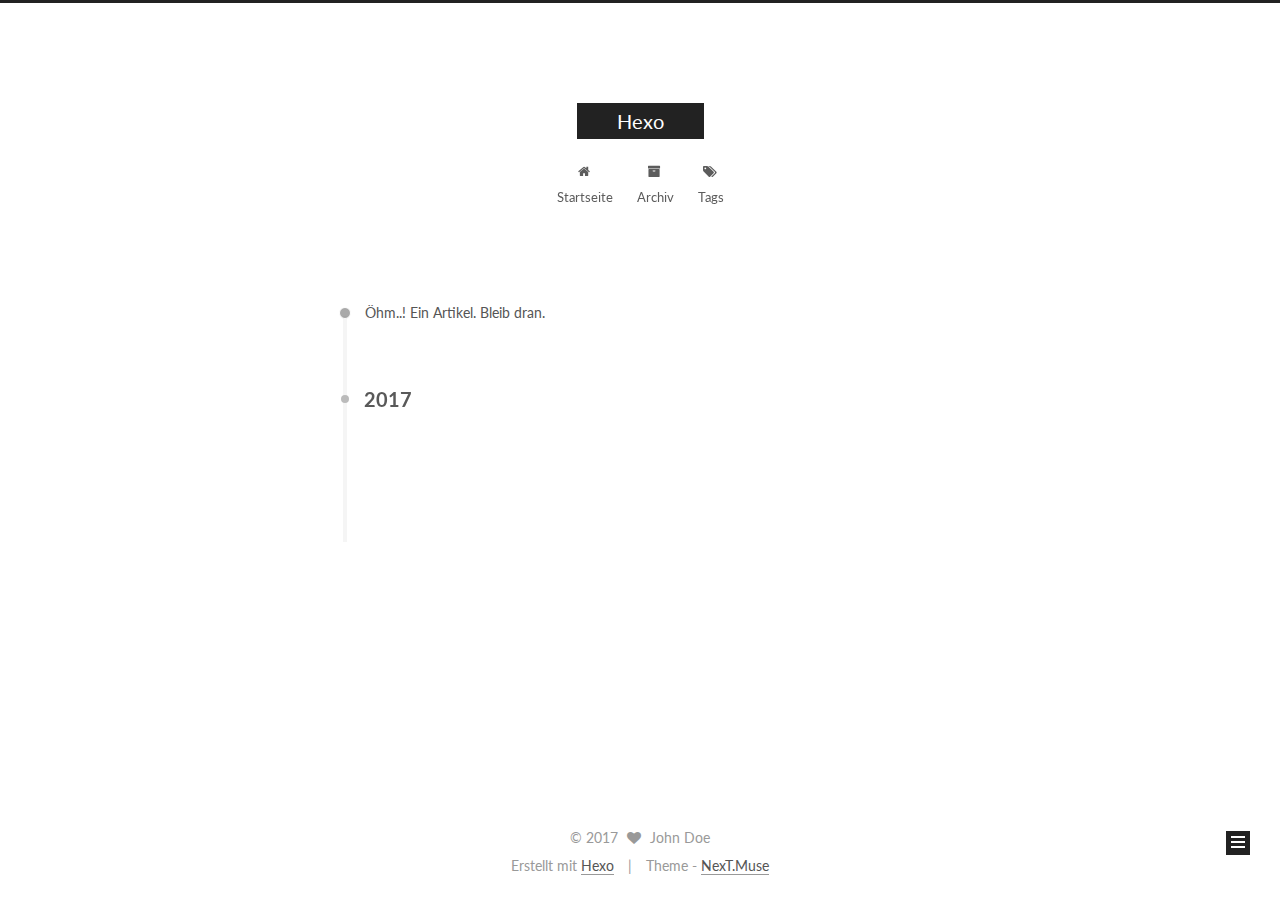
==== commit 8fc7b977: "Site updated: 2017-09-02 22:04:26" ====
--- a/archives/index.html
+++ b/archives/index.html
@@ -1,166 +1,559 @@
 <!DOCTYPE html>
-<html>
+
+
+
+  
+
+
+<html class="theme-next muse use-motion" lang="">
 <head>
-  <meta charset="utf-8">
-  
-  <title>Archives | Hexo</title>
-  <meta name="viewport" content="width=device-width, initial-scale=1, maximum-scale=1">
-  <meta property="og:type" content="website">
+  <meta charset="UTF-8"/>
+<meta http-equiv="X-UA-Compatible" content="IE=edge" />
+<meta name="viewport" content="width=device-width, initial-scale=1, maximum-scale=1"/>
+<meta name="theme-color" content="#222">
+
+
+
+
+
+
+
+
+
+<meta http-equiv="Cache-Control" content="no-transform" />
+<meta http-equiv="Cache-Control" content="no-siteapp" />
+
+
+
+
+
+
+
+
+
+
+
+
+
+
+
+  
+  
+  <link href="/lib/fancybox/source/jquery.fancybox.css?v=2.1.5" rel="stylesheet" type="text/css" />
+
+
+
+
+  
+  
+  
+  
+
+  
+    
+    
+  
+
+  
+
+  
+
+  
+
+  
+
+  
+    
+    
+    <link href="//fonts.googleapis.com/css?family=Lato:300,300italic,400,400italic,700,700italic&subset=latin,latin-ext" rel="stylesheet" type="text/css">
+  
+
+
+
+
+
+
+<link href="/lib/font-awesome/css/font-awesome.min.css?v=4.6.2" rel="stylesheet" type="text/css" />
+
+<link href="/css/main.css?v=5.1.2" rel="stylesheet" type="text/css" />
+
+
+  <meta name="keywords" content="Hexo, NexT" />
+
+
+
+
+
+
+
+
+  <link rel="shortcut icon" type="image/x-icon" href="/favicon.ico?v=5.1.2" />
+
+
+
+
+
+
+<meta property="og:type" content="website">
 <meta property="og:title" content="Hexo">
 <meta property="og:url" content="http://yoursite.com/archives/index.html">
 <meta property="og:site_name" content="Hexo">
 <meta name="twitter:card" content="summary">
 <meta name="twitter:title" content="Hexo">
-  
-    <link rel="alternate" href="/atom.xml" title="Hexo" type="application/atom+xml">
-  
-  
-    <link rel="icon" href="/favicon.png">
-  
-  
-    <link href="//fonts.googleapis.com/css?family=Source+Code+Pro" rel="stylesheet" type="text/css">
-  
-  <link rel="stylesheet" href="/css/style.css">
-  
+
+
+
+<script type="text/javascript" id="hexo.configurations">
+  var NexT = window.NexT || {};
+  var CONFIG = {
+    root: '/',
+    scheme: 'Muse',
+    sidebar: {"position":"left","display":"post","offset":12,"offset_float":12,"b2t":false,"scrollpercent":false,"onmobile":false},
+    fancybox: true,
+    tabs: true,
+    motion: true,
+    duoshuo: {
+      userId: '0',
+      author: 'Author'
+    },
+    algolia: {
+      applicationID: '',
+      apiKey: '',
+      indexName: '',
+      hits: {"per_page":10},
+      labels: {"input_placeholder":"Search for Posts","hits_empty":"We didn't find any results for the search: ${query}","hits_stats":"${hits} results found in ${time} ms"}
+    }
+  };
+</script>
+
+
+
+  <link rel="canonical" href="http://yoursite.com/archives/"/>
+
+
+
+
+
+  <title>Archiv | Hexo</title>
+  
+
+
+
+
+
+
+
+
+
+
+
+
+
 
 </head>
 
-<body>
-  <div id="container">
-    <div id="wrap">
-      <header id="header">
-  <div id="banner"></div>
-  <div id="header-outer" class="outer">
-    <div id="header-title" class="inner">
-      <h1 id="logo-wrap">
-        <a href="/" id="logo">Hexo</a>
-      </h1>
-      
+<body itemscope itemtype="http://schema.org/WebPage" lang="">
+
+  
+  
+    
+  
+
+  <div class="container sidebar-position-left  page-archive  ">
+    <div class="headband"></div>
+
+    <header id="header" class="header" itemscope itemtype="http://schema.org/WPHeader">
+      <div class="header-inner"><div class="site-brand-wrapper">
+  <div class="site-meta ">
+    
+
+    <div class="custom-logo-site-title">
+      <a href="/"  class="brand" rel="start">
+        <span class="logo-line-before"><i></i></span>
+        <span class="site-title">Hexo</span>
+        <span class="logo-line-after"><i></i></span>
+      </a>
     </div>
-    <div id="header-inner" class="inner">
-      <nav id="main-nav">
-        <a id="main-nav-toggle" class="nav-icon"></a>
-        
-          <a class="main-nav-link" href="/">Home</a>
-        
-          <a class="main-nav-link" href="/archives">Archives</a>
-        
-      </nav>
-      <nav id="sub-nav">
-        
-          <a id="nav-rss-link" class="nav-icon" href="/atom.xml" title="Flux RSS"></a>
-        
-        <a id="nav-search-btn" class="nav-icon" title="Rechercher"></a>
-      </nav>
-      <div id="search-form-wrap">
-        <form action="//google.com/search" method="get" accept-charset="UTF-8" class="search-form"><input type="search" name="q" class="search-form-input" placeholder="Search"><button type="submit" class="search-form-submit">&#xF002;</button><input type="hidden" name="sitesearch" value="http://yoursite.com"></form>
+      
+        <p class="site-subtitle"></p>
+      
+  </div>
+
+  <div class="site-nav-toggle">
+    <button>
+      <span class="btn-bar"></span>
+      <span class="btn-bar"></span>
+      <span class="btn-bar"></span>
+    </button>
+  </div>
+</div>
+
+<nav class="site-nav">
+  
+
+  
+    <ul id="menu" class="menu">
+      
+        
+        <li class="menu-item menu-item-home">
+          <a href="/" rel="section">
+            
+              <i class="menu-item-icon fa fa-fw fa-home"></i> <br />
+            
+            Startseite
+          </a>
+        </li>
+      
+        
+        <li class="menu-item menu-item-archives">
+          <a href="/archives/" rel="section">
+            
+              <i class="menu-item-icon fa fa-fw fa-archive"></i> <br />
+            
+            Archiv
+          </a>
+        </li>
+      
+        
+        <li class="menu-item menu-item-tags">
+          <a href="/tags/" rel="section">
+            
+              <i class="menu-item-icon fa fa-fw fa-tags"></i> <br />
+            
+            Tags
+          </a>
+        </li>
+      
+
+      
+    </ul>
+  
+
+  
+</nav>
+
+
+
+ </div>
+    </header>
+
+    <main id="main" class="main">
+      <div class="main-inner">
+        <div class="content-wrap">
+          <div id="content" class="content">
+            
+
+  
+  
+  
+  <div class="post-block archive">
+    <div id="posts" class="posts-collapse">
+      <span class="archive-move-on"></span>
+
+      <span class="archive-page-counter">
+        
+        
+        
+          
+        
+        Öhm..! Ein Artikel. Bleib dran.
+      </span>
+
+      
+
+        
+        
+        
+
+        
+          
+          <div class="collection-title">
+            <h2 class="archive-year motion-element" id="archive-year-2017">2017</h2>
+          </div>
+        
+        
+
+        
+
+  <article class="post post-type-normal" itemscope itemtype="http://schema.org/Article">
+    <header class="post-header">
+
+      <h2 class="post-title">
+        
+            <a class="post-title-link" href="/2017/09/02/hello-world/" itemprop="url">
+              
+                <span itemprop="name">Hello World</span>
+              
+            </a>
+        
+      </h2>
+
+      <div class="post-meta">
+        <time class="post-time" itemprop="dateCreated"
+              datetime="2017-09-02T20:08:50+08:00"
+              content="2017-09-02" >
+          09-02
+        </time>
       </div>
+
+    </header>
+  </article>
+
+
+
+      
+
     </div>
   </div>
-</header>
-      <div class="outer">
-        <section id="main">
-  
-  
-    
-    
-      
-      
-      <section class="archives-wrap">
-        <div class="archive-year-wrap">
-          <a href="/archives/2017" class="archive-year">2017</a>
+  
+  
+  
+
+  
+
+
+
+          </div>
+          
+
+
+          
+
         </div>
-        <div class="archives">
-    
-    <article class="archive-article archive-type-post">
-  <div class="archive-article-inner">
-    <header class="archive-article-header">
-      <a href="/2017/09/02/hello-world/" class="archive-article-date">
-  <time datetime="2017-09-02T12:08:50.575Z" itemprop="datePublished">Sep 2</time>
-</a>
-      
-  
-    <h1 itemprop="name">
-      <a class="archive-article-title" href="/2017/09/02/hello-world/">Hello World</a>
-    </h1>
-  
-
-    </header>
-  </div>
-</article>
-  
-  
-    </div></section>
-  
-
-</section>
-        
-          <aside id="sidebar">
-  
-    
-
-  
-    
-
-  
-    
-  
-    
-  <div class="widget-wrap">
-    <h3 class="widget-title">Archives</h3>
-    <div class="widget">
-      <ul class="archive-list"><li class="archive-list-item"><a class="archive-list-link" href="/archives/2017/09/">September 2017</a></li></ul>
+        
+          
+  
+  <div class="sidebar-toggle">
+    <div class="sidebar-toggle-line-wrap">
+      <span class="sidebar-toggle-line sidebar-toggle-line-first"></span>
+      <span class="sidebar-toggle-line sidebar-toggle-line-middle"></span>
+      <span class="sidebar-toggle-line sidebar-toggle-line-last"></span>
     </div>
   </div>
 
-
-  
-    
-  <div class="widget-wrap">
-    <h3 class="widget-title">Articles récents</h3>
-    <div class="widget">
-      <ul>
-        
-          <li>
-            <a href="/2017/09/02/hello-world/">Hello World</a>
-          </li>
-        
-      </ul>
+  <aside id="sidebar" class="sidebar">
+    
+    <div class="sidebar-inner">
+
+      
+
+      
+
+      <section class="site-overview sidebar-panel sidebar-panel-active">
+        <div class="site-author motion-element" itemprop="author" itemscope itemtype="http://schema.org/Person">
+          <img class="site-author-image" itemprop="image"
+               src="/images/avatar.gif"
+               alt="John Doe" />
+          <p class="site-author-name" itemprop="name">John Doe</p>
+           
+              <p class="site-description motion-element" itemprop="description"></p>
+          
+        </div>
+        <nav class="site-state motion-element">
+
+          
+            <div class="site-state-item site-state-posts">
+              <a href="/archives/">
+                <span class="site-state-item-count">1</span>
+                <span class="site-state-item-name">Artikel</span>
+              </a>
+            </div>
+          
+
+          
+
+          
+
+        </nav>
+
+        
+
+        <div class="links-of-author motion-element">
+          
+        </div>
+
+        
+        
+
+        
+        
+
+        
+
+
+      </section>
+
+      
+
+      
+
     </div>
+  </aside>
+
+
+        
+      </div>
+    </main>
+
+    <footer id="footer" class="footer">
+      <div class="footer-inner">
+        <div class="copyright" >
+  
+  &copy; 
+  <span itemprop="copyrightYear">2017</span>
+  <span class="with-love">
+    <i class="fa fa-heart"></i>
+  </span>
+  <span class="author" itemprop="copyrightHolder">John Doe</span>
+</div>
+
+
+<div class="powered-by">
+  Erstellt mit  <a class="theme-link" href="https://hexo.io">Hexo</a>
+</div>
+
+<div class="theme-info">
+  Theme -
+  <a class="theme-link" href="https://github.com/iissnan/hexo-theme-next">
+    NexT.Muse
+  </a>
+</div>
+
+
+        
+
+        
+      </div>
+    </footer>
+
+    
+      <div class="back-to-top">
+        <i class="fa fa-arrow-up"></i>
+        
+      </div>
+    
+
   </div>
 
   
-</aside>
-        
-      </div>
-      <footer id="footer">
-  
-  <div class="outer">
-    <div id="footer-info" class="inner">
-      &copy; 2017 John Doe<br>
-      Propulsé by <a href="http://hexo.io/" target="_blank">Hexo</a>
-    </div>
-  </div>
-</footer>
-    </div>
-    <nav id="mobile-nav">
-  
-    <a href="/" class="mobile-nav-link">Home</a>
-  
-    <a href="/archives" class="mobile-nav-link">Archives</a>
-  
-</nav>
-    
-
-<script src="//ajax.googleapis.com/ajax/libs/jquery/2.0.3/jquery.min.js"></script>
-
-
-  <link rel="stylesheet" href="/fancybox/jquery.fancybox.css">
-  <script src="/fancybox/jquery.fancybox.pack.js"></script>
-
-
-<script src="/js/script.js"></script>
-
-  </div>
+
+<script type="text/javascript">
+  if (Object.prototype.toString.call(window.Promise) !== '[object Function]') {
+    window.Promise = null;
+  }
+</script>
+
+
+
+
+
+
+
+
+
+  
+
+
+
+
+
+
+
+
+
+
+
+
+  
+  <script type="text/javascript" src="/lib/jquery/index.js?v=2.1.3"></script>
+
+  
+  <script type="text/javascript" src="/lib/fastclick/lib/fastclick.min.js?v=1.0.6"></script>
+
+  
+  <script type="text/javascript" src="/lib/jquery_lazyload/jquery.lazyload.js?v=1.9.7"></script>
+
+  
+  <script type="text/javascript" src="/lib/velocity/velocity.min.js?v=1.2.1"></script>
+
+  
+  <script type="text/javascript" src="/lib/velocity/velocity.ui.min.js?v=1.2.1"></script>
+
+  
+  <script type="text/javascript" src="/lib/fancybox/source/jquery.fancybox.pack.js?v=2.1.5"></script>
+
+
+  
+
+
+  <script type="text/javascript" src="/js/src/utils.js?v=5.1.2"></script>
+
+  <script type="text/javascript" src="/js/src/motion.js?v=5.1.2"></script>
+
+
+
+  
+  
+
+  
+  
+    <script type="text/javascript" id="motion.page.archive">
+      $('.archive-year').velocity('transition.slideLeftIn');
+    </script>
+  
+
+
+  
+
+
+  <script type="text/javascript" src="/js/src/bootstrap.js?v=5.1.2"></script>
+
+
+
+  
+
+
+  
+
+
+
+
+	
+
+
+
+
+
+  
+
+
+
+
+
+  
+
+
+
+
+
+
+  
+
+
+
+
+
+  
+
+  
+
+  
+
+  
+
+  
+
+  
+
 </body>
-</html>+</html>
--- a/css/main.css
+++ b/css/main.css
@@ -0,0 +1,2648 @@
+/* normalize.css v3.0.2 | MIT License | git.io/normalize */
+html {
+  font-family: sans-serif; /* 1 */
+  -ms-text-size-adjust: 100%; /* 2 */
+  -webkit-text-size-adjust: 100%; /* 2 */
+}
+body {
+  margin: 0;
+}
+article,
+aside,
+details,
+figcaption,
+figure,
+footer,
+header,
+hgroup,
+main,
+menu,
+nav,
+section,
+summary {
+  display: block;
+}
+audio,
+canvas,
+progress,
+video {
+  display: inline-block; /* 1 */
+  vertical-align: baseline; /* 2 */
+}
+audio:not([controls]) {
+  display: none;
+  height: 0;
+}
+[hidden],
+template {
+  display: none;
+}
+a {
+  background-color: transparent;
+}
+a:active,
+a:hover {
+  outline: 0;
+}
+abbr[title] {
+  border-bottom: 1px dotted;
+}
+b,
+strong {
+  font-weight: bold;
+}
+dfn {
+  font-style: italic;
+}
+h1 {
+  font-size: 2em;
+  margin: 0.67em 0;
+}
+mark {
+  background: #ff0;
+  color: #000;
+}
+small {
+  font-size: 80%;
+}
+sub,
+sup {
+  font-size: 75%;
+  line-height: 0;
+  position: relative;
+  vertical-align: baseline;
+}
+sup {
+  top: -0.5em;
+}
+sub {
+  bottom: -0.25em;
+}
+img {
+  border: 0;
+}
+svg:not(:root) {
+  overflow: hidden;
+}
+figure {
+  margin: 1em 40px;
+}
+hr {
+  -moz-box-sizing: content-box;
+  box-sizing: content-box;
+  height: 0;
+}
+pre {
+  overflow: auto;
+}
+code,
+kbd,
+pre,
+samp {
+  font-family: monospace, monospace;
+  font-size: 1em;
+}
+button,
+input,
+optgroup,
+select,
+textarea {
+  color: inherit; /* 1 */
+  font: inherit; /* 2 */
+  margin: 0; /* 3 */
+}
+button {
+  overflow: visible;
+}
+button,
+select {
+  text-transform: none;
+}
+button,
+html input[type="button"],
+input[type="reset"],
+input[type="submit"] {
+  -webkit-appearance: button; /* 2 */
+  cursor: pointer; /* 3 */
+}
+button[disabled],
+html input[disabled] {
+  cursor: default;
+}
+button::-moz-focus-inner,
+input::-moz-focus-inner {
+  border: 0;
+  padding: 0;
+}
+input {
+  line-height: normal;
+}
+input[type="checkbox"],
+input[type="radio"] {
+  box-sizing: border-box; /* 1 */
+  padding: 0; /* 2 */
+}
+input[type="number"]::-webkit-inner-spin-button,
+input[type="number"]::-webkit-outer-spin-button {
+  height: auto;
+}
+input[type="search"] {
+  -webkit-appearance: textfield; /* 1 */
+  -moz-box-sizing: content-box;
+  -webkit-box-sizing: content-box; /* 2 */
+  box-sizing: content-box;
+}
+input[type="search"]::-webkit-search-cancel-button,
+input[type="search"]::-webkit-search-decoration {
+  -webkit-appearance: none;
+}
+fieldset {
+  border: 1px solid #c0c0c0;
+  margin: 0 2px;
+  padding: 0.35em 0.625em 0.75em;
+}
+legend {
+  border: 0; /* 1 */
+  padding: 0; /* 2 */
+}
+textarea {
+  overflow: auto;
+}
+optgroup {
+  font-weight: bold;
+}
+table {
+  border-collapse: collapse;
+  border-spacing: 0;
+}
+td,
+th {
+  padding: 0;
+}
+::selection {
+  background: #262a30;
+  color: #fff;
+}
+body {
+  position: relative;
+  font-family: 'Lato', "PingFang SC", "Microsoft YaHei", sans-serif;
+  font-size: 14px;
+  line-height: 2;
+  color: #555;
+  background: #fff;
+}
+@media (max-width: 767px) {
+  body {
+    padding-right: 0 !important;
+  }
+}
+@media (min-width: 768px) and (max-width: 991px) {
+  body {
+    padding-right: 0 !important;
+  }
+}
+@media (min-width: 1600px) {
+  body {
+    font-size: 16px;
+  }
+}
+h1,
+h2,
+h3,
+h4,
+h5,
+h6 {
+  margin: 0;
+  padding: 0;
+  font-weight: bold;
+  line-height: 1.5;
+  font-family: 'Lato', "PingFang SC", "Microsoft YaHei", sans-serif;
+}
+h2,
+h3,
+h4,
+h5,
+h6 {
+  margin: 20px 0 15px;
+}
+h1 {
+  font-size: 22px;
+}
+@media (max-width: 767px) {
+  h1 {
+    font-size: 18px;
+  }
+}
+h2 {
+  font-size: 20px;
+}
+@media (max-width: 767px) {
+  h2 {
+    font-size: 16px;
+  }
+}
+h3 {
+  font-size: 18px;
+}
+@media (max-width: 767px) {
+  h3 {
+    font-size: 14px;
+  }
+}
+h4 {
+  font-size: 16px;
+}
+@media (max-width: 767px) {
+  h4 {
+    font-size: 12px;
+  }
+}
+h5 {
+  font-size: 14px;
+}
+@media (max-width: 767px) {
+  h5 {
+    font-size: 10px;
+  }
+}
+h6 {
+  font-size: 12px;
+}
+@media (max-width: 767px) {
+  h6 {
+    font-size: 8px;
+  }
+}
+p {
+  margin: 0 0 20px 0;
+}
+a {
+  color: #555;
+  text-decoration: none;
+  border-bottom: 1px solid #999;
+  word-wrap: break-word;
+}
+a:hover {
+  color: #222;
+  border-bottom-color: #222;
+}
+blockquote {
+  margin: 0;
+  padding: 0;
+}
+img {
+  display: block;
+  margin: auto;
+  max-width: 100%;
+  height: auto;
+}
+hr {
+  margin: 40px 0;
+  height: 3px;
+  border: none;
+  background-color: #ddd;
+  background-image: repeating-linear-gradient(-45deg, #fff, #fff 4px, transparent 4px, transparent 8px);
+}
+blockquote {
+  padding: 0 15px;
+  color: #666;
+  border-left: 4px solid #ddd;
+}
+blockquote cite::before {
+  content: "-";
+  padding: 0 5px;
+}
+dt {
+  font-weight: 700;
+}
+dd {
+  margin: 0;
+  padding: 0;
+}
+.text-left {
+  text-align: left;
+}
+.text-center {
+  text-align: center;
+}
+.text-right {
+  text-align: right;
+}
+.text-justify {
+  text-align: justify;
+}
+.text-nowrap {
+  white-space: nowrap;
+}
+.text-lowercase {
+  text-transform: lowercase;
+}
+.text-uppercase {
+  text-transform: uppercase;
+}
+.text-capitalize {
+  text-transform: capitalize;
+}
+.center-block {
+  display: block;
+  margin-left: auto;
+  margin-right: auto;
+}
+.clearfix:before,
+.clearfix:after {
+  content: " ";
+  display: table;
+}
+.clearfix:after {
+  clear: both;
+}
+.pullquote {
+  width: 45%;
+}
+.pullquote.left {
+  float: left;
+  margin-left: 5px;
+  margin-right: 10px;
+}
+.pullquote.right {
+  float: right;
+  margin-left: 10px;
+  margin-right: 5px;
+}
+.affix.affix.affix {
+  position: fixed;
+}
+.translation {
+  margin-top: -20px;
+  font-size: 14px;
+  color: #999;
+}
+.scrollbar-measure {
+  width: 100px;
+  height: 100px;
+  overflow: scroll;
+  position: absolute;
+  top: -9999px;
+}
+.use-motion .motion-element {
+  opacity: 0;
+}
+table {
+  margin: 20px 0;
+  width: 100%;
+  border-collapse: collapse;
+  border-spacing: 0;
+  border: 1px solid #ddd;
+  font-size: 14px;
+  table-layout: fixed;
+  word-wrap: break-all;
+}
+table>tbody>tr:nth-of-type(odd) {
+  background-color: #f9f9f9;
+}
+table>tbody>tr:hover {
+  background-color: #f5f5f5;
+}
+caption,
+th,
+td {
+  padding: 8px;
+  text-align: left;
+  vertical-align: middle;
+  font-weight: normal;
+}
+th,
+td {
+  border-bottom: 3px solid #ddd;
+  border-right: 1px solid #eee;
+}
+th {
+  padding-bottom: 10px;
+  font-weight: 700;
+}
+td {
+  border-bottom-width: 1px;
+}
+html,
+body {
+  height: 100%;
+}
+.container {
+  position: relative;
+  min-height: 100%;
+}
+.header-inner {
+  margin: 0 auto;
+  padding: 100px 0 70px;
+  width: 700px;
+}
+@media (min-width: 1600px) {
+  .container .header-inner {
+    width: 900px;
+  }
+}
+.main {
+  padding-bottom: 150px;
+}
+.main-inner {
+  margin: 0 auto;
+  width: 700px;
+}
+@media (min-width: 1600px) {
+  .container .main-inner {
+    width: 900px;
+  }
+}
+.footer {
+  position: absolute;
+  left: 0;
+  bottom: 0;
+  width: 100%;
+  min-height: 50px;
+}
+.footer-inner {
+  box-sizing: border-box;
+  margin: 20px auto;
+  width: 700px;
+}
+@media (min-width: 1600px) {
+  .container .footer-inner {
+    width: 900px;
+  }
+}
+pre,
+.highlight {
+  overflow: auto;
+  margin: 20px 0;
+  padding: 0;
+  font-size: 13px;
+  color: #4d4d4c;
+  background: #f7f7f7;
+  line-height: 1.6;
+}
+pre,
+code {
+  font-family: consolas, Menlo, "PingFang SC", "Microsoft YaHei", monospace;
+}
+code {
+  padding: 2px 4px;
+  word-wrap: break-word;
+  color: #555;
+  background: #eee;
+  border-radius: 3px;
+  font-size: 13px;
+}
+pre code {
+  padding: 0;
+  color: #4d4d4c;
+  background: none;
+  text-shadow: none;
+}
+.highlight {
+  border-radius: 1px;
+}
+.highlight pre {
+  border: none;
+  margin: 0;
+  padding: 10px 0;
+}
+.highlight table {
+  margin: 0;
+  width: auto;
+  border: none;
+}
+.highlight td {
+  border: none;
+  padding: 0;
+}
+.highlight figcaption {
+  font-size: 1em;
+  color: #4d4d4c;
+  line-height: 1em;
+  margin-bottom: 1em;
+}
+.highlight figcaption:before,
+.highlight figcaption:after {
+  content: " ";
+  display: table;
+}
+.highlight figcaption:after {
+  clear: both;
+}
+.highlight figcaption a {
+  float: right;
+  color: #4d4d4c;
+}
+.highlight figcaption a:hover {
+  border-bottom-color: #4d4d4c;
+}
+.highlight .gutter pre {
+  padding-left: 10px;
+  padding-right: 10px;
+  color: #869194;
+  text-align: right;
+  background-color: #eff2f3;
+}
+.highlight .code pre {
+  width: 100%;
+  padding-left: 10px;
+  padding-right: 10px;
+  background-color: #f7f7f7;
+}
+.highlight .line {
+  height: 20px;
+}
+.gutter {
+  -webkit-user-select: none;
+  -moz-user-select: none;
+  -ms-user-select: none;
+  user-select: none;
+}
+.gist table {
+  width: auto;
+}
+.gist table td {
+  border: none;
+}
+pre .deletion {
+  background: #fdd;
+}
+pre .addition {
+  background: #dfd;
+}
+pre .meta {
+  color: #8959a8;
+}
+pre .comment {
+  color: #8e908c;
+}
+pre .variable,
+pre .attribute,
+pre .tag,
+pre .regexp,
+pre .ruby .constant,
+pre .xml .tag .title,
+pre .xml .pi,
+pre .xml .doctype,
+pre .html .doctype,
+pre .css .id,
+pre .css .class,
+pre .css .pseudo {
+  color: #c82829;
+}
+pre .number,
+pre .preprocessor,
+pre .built_in,
+pre .literal,
+pre .params,
+pre .constant,
+pre .command {
+  color: #f5871f;
+}
+pre .ruby .class .title,
+pre .css .rules .attribute,
+pre .string,
+pre .value,
+pre .inheritance,
+pre .header,
+pre .ruby .symbol,
+pre .xml .cdata,
+pre .special,
+pre .number,
+pre .formula {
+  color: #718c00;
+}
+pre .title,
+pre .css .hexcolor {
+  color: #3e999f;
+}
+pre .function,
+pre .python .decorator,
+pre .python .title,
+pre .ruby .function .title,
+pre .ruby .title .keyword,
+pre .perl .sub,
+pre .javascript .title,
+pre .coffeescript .title {
+  color: #4271ae;
+}
+pre .keyword,
+pre .javascript .function {
+  color: #8959a8;
+}
+.full-image.full-image.full-image {
+  border: none;
+  max-width: 100%;
+  width: auto;
+  margin: 20px auto;
+}
+@media (min-width: 992px) {
+  .full-image.full-image.full-image {
+    max-width: none;
+    width: 110%;
+    margin: 25px -5%;
+  }
+}
+.blockquote-center,
+.page-home .post-type-quote blockquote,
+.page-post-detail .post-type-quote blockquote {
+  position: relative;
+  margin: 40px 0;
+  padding: 0;
+  border-left: none;
+  text-align: center;
+}
+.blockquote-center::before,
+.page-home .post-type-quote blockquote::before,
+.page-post-detail .post-type-quote blockquote::before,
+.blockquote-center::after,
+.page-home .post-type-quote blockquote::after,
+.page-post-detail .post-type-quote blockquote::after {
+  position: absolute;
+  content: ' ';
+  display: block;
+  width: 100%;
+  height: 24px;
+  opacity: 0.2;
+  background-repeat: no-repeat;
+  background-position: 0 -6px;
+  background-size: 22px 22px;
+}
+.blockquote-center::before,
+.page-home .post-type-quote blockquote::before,
+.page-post-detail .post-type-quote blockquote::before {
+  top: -20px;
+  background-image: url("../images/quote-l.svg");
+  border-top: 1px solid #ccc;
+}
+.blockquote-center::after,
+.page-home .post-type-quote blockquote::after,
+.page-post-detail .post-type-quote blockquote::after {
+  bottom: -20px;
+  background-image: url("../images/quote-r.svg");
+  border-bottom: 1px solid #ccc;
+  background-position: 100% 8px;
+}
+.blockquote-center p,
+.page-home .post-type-quote blockquote p,
+.page-post-detail .post-type-quote blockquote p,
+.blockquote-center div,
+.page-home .post-type-quote blockquote div,
+.page-post-detail .post-type-quote blockquote div {
+  text-align: center;
+}
+.post .post-body .group-picture img {
+  box-sizing: border-box;
+  padding: 0 3px;
+  border: none;
+}
+.post .group-picture-row {
+  overflow: hidden;
+  margin-top: 6px;
+}
+.post .group-picture-row:first-child {
+  margin-top: 0;
+}
+.post .group-picture-column {
+  float: left;
+}
+.page-post-detail .post-body .group-picture-column {
+  float: none;
+  margin-top: 10px;
+  width: auto !important;
+}
+.page-post-detail .post-body .group-picture-column img {
+  margin: 0 auto;
+}
+.page-archive .group-picture-container {
+  overflow: hidden;
+}
+.page-archive .group-picture-row {
+  float: left;
+}
+.page-archive .group-picture-row:first-child {
+  margin-top: 6px;
+}
+.page-archive .group-picture-column {
+  max-width: 150px;
+  max-height: 150px;
+}
+.post-body .note {
+  position: relative;
+  padding: 15px;
+  margin-bottom: 20px;
+  border: 1px solid #eee;
+  border-left-width: 5px;
+  border-radius: 3px;
+}
+.post-body .note h2,
+.post-body .note h3,
+.post-body .note h4,
+.post-body .note h5,
+.post-body .note h6 {
+  margin-top: 0;
+  margin-bottom: 0;
+  border-bottom: initial;
+  padding-top: 0 !important;
+}
+.post-body .note p:first-child,
+.post-body .note ul:first-child,
+.post-body .note ol:first-child,
+.post-body .note table:first-child,
+.post-body .note pre:first-child,
+.post-body .note blockquote:first-child {
+  margin-top: 0;
+}
+.post-body .note p:last-child,
+.post-body .note ul:last-child,
+.post-body .note ol:last-child,
+.post-body .note table:last-child,
+.post-body .note pre:last-child,
+.post-body .note blockquote:last-child {
+  margin-bottom: 0;
+}
+.post-body .note.default {
+  border-left-color: #777;
+}
+.post-body .note.default h2,
+.post-body .note.default h3,
+.post-body .note.default h4,
+.post-body .note.default h5,
+.post-body .note.default h6 {
+  color: #777;
+}
+.post-body .note.primary {
+  border-left-color: #6f42c1;
+}
+.post-body .note.primary h2,
+.post-body .note.primary h3,
+.post-body .note.primary h4,
+.post-body .note.primary h5,
+.post-body .note.primary h6 {
+  color: #6f42c1;
+}
+.post-body .note.info {
+  border-left-color: #428bca;
+}
+.post-body .note.info h2,
+.post-body .note.info h3,
+.post-body .note.info h4,
+.post-body .note.info h5,
+.post-body .note.info h6 {
+  color: #428bca;
+}
+.post-body .note.success {
+  border-left-color: #5cb85c;
+}
+.post-body .note.success h2,
+.post-body .note.success h3,
+.post-body .note.success h4,
+.post-body .note.success h5,
+.post-body .note.success h6 {
+  color: #5cb85c;
+}
+.post-body .note.warning {
+  border-left-color: #f0ad4e;
+}
+.post-body .note.warning h2,
+.post-body .note.warning h3,
+.post-body .note.warning h4,
+.post-body .note.warning h5,
+.post-body .note.warning h6 {
+  color: #f0ad4e;
+}
+.post-body .note.danger {
+  border-left-color: #d9534f;
+}
+.post-body .note.danger h2,
+.post-body .note.danger h3,
+.post-body .note.danger h4,
+.post-body .note.danger h5,
+.post-body .note.danger h6 {
+  color: #d9534f;
+}
+.post-body .label {
+  display: inline;
+  padding: 0 2px;
+  white-space: nowrap;
+}
+.post-body .label.default {
+  background-color: #f0f0f0;
+}
+.post-body .label.primary {
+  background-color: #efe6f7;
+}
+.post-body .label.info {
+  background-color: #e5f2f8;
+}
+.post-body .label.success {
+  background-color: #e7f4e9;
+}
+.post-body .label.warning {
+  background-color: #fcf6e1;
+}
+.post-body .label.danger {
+  background-color: #fae8eb;
+}
+.post-body .tabs {
+  position: relative;
+  display: block;
+  margin-bottom: 20px;
+  padding-top: 10px;
+}
+.post-body .tabs ul.nav-tabs {
+  margin: 0;
+  padding: 0;
+  display: flex;
+  margin-bottom: -1px;
+}
+@media (max-width: 413px) {
+  .post-body .tabs ul.nav-tabs {
+    display: block;
+    margin-bottom: 5px;
+  }
+}
+.post-body .tabs ul.nav-tabs li.tab {
+  list-style-type: none !important;
+  margin: 0 0.25em 0 0;
+  border-top: 3px solid transparent;
+  border-left: 1px solid transparent;
+  border-right: 1px solid transparent;
+}
+@media (max-width: 413px) {
+  .post-body .tabs ul.nav-tabs li.tab {
+    margin: initial;
+    border-top: 1px solid transparent;
+    border-left: 3px solid transparent;
+    border-right: 1px solid transparent;
+    border-bottom: 1px solid transparent;
+  }
+}
+.post-body .tabs ul.nav-tabs li.tab a {
+  outline: 0;
+  border-bottom: initial;
+  display: block;
+  line-height: 1.8em;
+  padding: 0.25em 0.75em;
+  transition-duration: 0.2s;
+  transition-timing-function: ease-out;
+  transition-delay: 0s;
+}
+.post-body .tabs ul.nav-tabs li.tab a i {
+  width: 1.285714285714286em;
+}
+.post-body .tabs ul.nav-tabs li.tab.active {
+  border-top: 3px solid #fc6423;
+  border-left: 1px solid #ddd;
+  border-right: 1px solid #ddd;
+  background-color: #fff;
+}
+@media (max-width: 413px) {
+  .post-body .tabs ul.nav-tabs li.tab.active {
+    border-top: 1px solid #ddd;
+    border-left: 3px solid #fc6423;
+    border-right: 1px solid #ddd;
+    border-bottom: 1px solid #ddd;
+  }
+}
+.post-body .tabs ul.nav-tabs li.tab.active a {
+  cursor: default;
+  color: #555;
+}
+.post-body .tabs .tab-content {
+  background-color: #fff;
+}
+.post-body .tabs .tab-content .tab-pane {
+  border: 1px solid #ddd;
+  padding: 20px 20px 0 20px;
+}
+.post-body .tabs .tab-content .tab-pane:not(.active) {
+  display: none !important;
+}
+.post-body .tabs .tab-content .tab-pane.active {
+  display: block !important;
+}
+.btn {
+  display: inline-block;
+  padding: 0 20px;
+  font-size: 14px;
+  color: #fff;
+  background: #222;
+  border: 2px solid #222;
+  text-decoration: none;
+  border-radius: 0;
+  transition-property: background-color;
+  transition-duration: 0.2s;
+  transition-timing-function: ease-in-out;
+  transition-delay: 0s;
+}
+.btn:hover,
+.post-button .btn:hover {
+  border-color: #222;
+  color: #222;
+  background: #fff;
+}
+.btn-bar {
+  display: block;
+  width: 22px;
+  height: 2px;
+  background: #555;
+  border-radius: 1px;
+}
+.btn-bar+.btn-bar {
+  margin-top: 4px;
+}
+.pagination {
+  margin: 120px 0 40px;
+  text-align: center;
+  border-top: 1px solid #eee;
+}
+.page-number-basic,
+.pagination .prev,
+.pagination .next,
+.pagination .page-number,
+.pagination .space {
+  display: inline-block;
+  position: relative;
+  top: -1px;
+  margin: 0 10px;
+  padding: 0 10px;
+  line-height: 30px;
+}
+@media (max-width: 767px) {
+  .page-number-basic,
+  .pagination .prev,
+  .pagination .next,
+  .pagination .page-number,
+  .pagination .space {
+    margin: 0 5px;
+  }
+}
+.pagination .prev,
+.pagination .next,
+.pagination .page-number {
+  border-bottom: 0;
+  border-top: 1px solid #eee;
+  transition-property: border-color;
+  transition-duration: 0.2s;
+  transition-timing-function: ease-in-out;
+  transition-delay: 0s;
+}
+.pagination .prev:hover,
+.pagination .next:hover,
+.pagination .page-number:hover {
+  border-top-color: #222;
+}
+.pagination .space {
+  padding: 0;
+  margin: 0;
+}
+.pagination .prev {
+  margin-left: 0;
+}
+.pagination .next {
+  margin-right: 0;
+}
+.pagination .page-number.current {
+  color: #fff;
+  background: #ccc;
+  border-top-color: #ccc;
+}
+@media (max-width: 767px) {
+  .pagination {
+    border-top: none;
+  }
+  .pagination .prev,
+  .pagination .next,
+  .pagination .page-number {
+    margin-bottom: 10px;
+    border-top: 0;
+    border-bottom: 1px solid #eee;
+  }
+  .pagination .prev:hover,
+  .pagination .next:hover,
+  .pagination .page-number:hover {
+    border-bottom-color: #222;
+  }
+}
+.comments {
+  margin: 60px 20px 0;
+}
+.tag-cloud {
+  text-align: center;
+}
+.tag-cloud a {
+  display: inline-block;
+  margin: 10px;
+}
+.back-to-top {
+  box-sizing: border-box;
+  position: fixed;
+  bottom: -100px;
+  right: 30px;
+  z-index: 1050;
+  padding: 0 6px;
+  width: 24px;
+  background: #222;
+  font-size: 12px;
+  opacity: 1;
+  color: #fff;
+  cursor: pointer;
+  text-align: center;
+  -webkit-transform: translateZ(0);
+  transition-property: bottom;
+  transition-duration: 0.2s;
+  transition-timing-function: ease-in-out;
+  transition-delay: 0s;
+}
+@media (min-width: 768px) and (max-width: 991px) {
+  .back-to-top {
+    display: none !important;
+  }
+}
+@media (max-width: 767px) {
+  .back-to-top {
+    display: none !important;
+  }
+}
+.back-to-top.back-to-top-on {
+  bottom: 19px;
+}
+.header {
+  background: transparent;
+}
+.header-inner {
+  position: relative;
+}
+.headband {
+  height: 3px;
+  background: #222;
+}
+.site-meta {
+  margin: 0;
+  text-align: center;
+}
+@media (max-width: 767px) {
+  .site-meta {
+    text-align: center;
+  }
+}
+.brand {
+  position: relative;
+  display: inline-block;
+  padding: 0 40px;
+  color: #fff;
+  background: #222;
+  border-bottom: none;
+}
+.brand:hover {
+  color: #fff;
+}
+.logo {
+  display: inline-block;
+  margin-right: 5px;
+  line-height: 36px;
+  vertical-align: top;
+}
+.site-title {
+  display: inline-block;
+  vertical-align: top;
+  line-height: 36px;
+  font-size: 20px;
+  font-weight: normal;
+  font-family: 'Lato', "PingFang SC", "Microsoft YaHei", sans-serif;
+}
+.site-subtitle {
+  margin-top: 10px;
+  font-size: 13px;
+  color: #999;
+}
+.use-motion .brand {
+  opacity: 0;
+}
+.use-motion .logo,
+.use-motion .site-title,
+.use-motion .site-subtitle {
+  opacity: 0;
+  position: relative;
+  top: -10px;
+}
+.site-nav-toggle {
+  display: none;
+  position: absolute;
+  top: 10px;
+  left: 10px;
+}
+@media (max-width: 767px) {
+  .site-nav-toggle {
+    display: block;
+  }
+}
+.site-nav-toggle button {
+  margin-top: 2px;
+  padding: 9px 10px;
+  background: transparent;
+  border: none;
+}
+@media (max-width: 767px) {
+  .site-nav {
+    display: none;
+    margin: 0 -10px;
+    padding: 0 10px;
+    clear: both;
+    border-top: 1px solid #ddd;
+  }
+}
+@media (min-width: 768px) and (max-width: 991px) {
+  .site-nav {
+    display: block !important;
+  }
+}
+@media (min-width: 992px) {
+  .site-nav {
+    display: block !important;
+  }
+}
+.menu {
+  margin-top: 20px;
+  padding-left: 0;
+  text-align: center;
+}
+.menu .menu-item {
+  display: inline-block;
+  margin: 0 10px;
+  list-style: none;
+}
+@media screen and (max-width: 767px) {
+  .menu .menu-item {
+    margin-top: 10px;
+  }
+}
+.menu .menu-item a {
+  display: block;
+  font-size: 13px;
+  line-height: inherit;
+  border-bottom: 1px solid transparent;
+  transition-property: border-color;
+  transition-duration: 0.2s;
+  transition-timing-function: ease-in-out;
+  transition-delay: 0s;
+}
+.menu .menu-item a:hover {
+  border-bottom-color: #222;
+}
+.menu .menu-item .fa {
+  margin-right: 5px;
+}
+.use-motion .menu-item {
+  opacity: 0;
+}
+.post-body {
+  font-family: 'Lato', "PingFang SC", "Microsoft YaHei", sans-serif;
+}
+@media (max-width: 767px) {
+  .post-body {
+    word-break: break-word;
+  }
+}
+.post-body .fancybox img {
+  display: block !important;
+  margin: 0 auto;
+  cursor: pointer;
+  cursor: zoom-in;
+  cursor: -webkit-zoom-in;
+}
+.post-body .image-caption,
+.post-body .figure .caption {
+  margin: 10px auto 15px;
+  text-align: center;
+  font-size: 14px;
+  color: #999;
+  font-weight: bold;
+  line-height: 1;
+}
+.post-sticky-flag {
+  display: inline-block;
+  font-size: 16px;
+  -ms-transform: rotate(30deg);
+  -webkit-transform: rotate(30deg);
+  -moz-transform: rotate(30deg);
+  -ms-transform: rotate(30deg);
+  -o-transform: rotate(30deg);
+  transform: rotate(30deg);
+}
+.posts-expand {
+  padding-top: 40px;
+}
+@media (max-width: 767px) {
+  .posts-expand {
+    margin: 0 20px;
+  }
+  .post-body pre {
+    padding: 10px;
+  }
+  .post-body pre .gutter pre {
+    padding-right: 10px;
+  }
+  .post-body .highlight {
+    margin-left: 0px;
+    margin-right: 0px;
+    padding: 0;
+  }
+  .post-body .highlight .gutter pre {
+    padding-right: 10px;
+  }
+}
+@media (min-width: 992px) {
+  .posts-expand .post-body {
+    text-align: justify;
+  }
+}
+.posts-expand .post-body h2,
+.posts-expand .post-body h3,
+.posts-expand .post-body h4,
+.posts-expand .post-body h5,
+.posts-expand .post-body h6 {
+  padding-top: 10px;
+}
+.posts-expand .post-body h2 .header-anchor,
+.posts-expand .post-body h3 .header-anchor,
+.posts-expand .post-body h4 .header-anchor,
+.posts-expand .post-body h5 .header-anchor,
+.posts-expand .post-body h6 .header-anchor {
+  float: right;
+  margin-left: 10px;
+  color: #ccc;
+  border-bottom-style: none;
+  visibility: hidden;
+}
+.posts-expand .post-body h2 .header-anchor:hover,
+.posts-expand .post-body h3 .header-anchor:hover,
+.posts-expand .post-body h4 .header-anchor:hover,
+.posts-expand .post-body h5 .header-anchor:hover,
+.posts-expand .post-body h6 .header-anchor:hover {
+  color: inherit;
+}
+.posts-expand .post-body h2:hover .header-anchor,
+.posts-expand .post-body h3:hover .header-anchor,
+.posts-expand .post-body h4:hover .header-anchor,
+.posts-expand .post-body h5:hover .header-anchor,
+.posts-expand .post-body h6:hover .header-anchor {
+  visibility: visible;
+}
+.posts-expand .post-body ul li {
+  list-style: circle;
+}
+.posts-expand .post-body img {
+  box-sizing: border-box;
+  margin: auto;
+  padding: 3px;
+  border: 1px solid #ddd;
+}
+.posts-expand .fancybox img {
+  margin: 0 auto;
+}
+@media (max-width: 767px) {
+  .posts-collapse {
+    margin: 0 20px;
+  }
+  .posts-collapse .post-title,
+  .posts-collapse .post-meta {
+    display: block;
+    width: auto;
+    text-align: left;
+  }
+}
+.posts-collapse {
+  position: relative;
+  z-index: 1010;
+  margin-left: 55px;
+}
+.posts-collapse::after {
+  content: " ";
+  position: absolute;
+  top: 20px;
+  left: 0;
+  margin-left: -2px;
+  width: 4px;
+  height: 100%;
+  background: #f5f5f5;
+  z-index: -1;
+}
+@media (max-width: 767px) {
+  .posts-collapse {
+    margin: 0 20px;
+  }
+}
+.posts-collapse .collection-title {
+  position: relative;
+  margin: 60px 0;
+}
+.posts-collapse .collection-title h1,
+.posts-collapse .collection-title h2 {
+  margin-left: 20px;
+}
+.posts-collapse .collection-title small {
+  color: #bbb;
+  margin-left: 5px;
+}
+.posts-collapse .collection-title::before {
+  content: " ";
+  position: absolute;
+  left: 0;
+  top: 50%;
+  margin-left: -4px;
+  margin-top: -4px;
+  width: 8px;
+  height: 8px;
+  background: #bbb;
+  border-radius: 50%;
+}
+.posts-collapse .post {
+  margin: 30px 0;
+}
+.posts-collapse .post-header {
+  position: relative;
+  transition-duration: 0.2s;
+  transition-timing-function: ease-in-out;
+  transition-delay: 0s;
+  transition-property: border;
+  border-bottom: 1px dashed #ccc;
+}
+.posts-collapse .post-header::before {
+  content: " ";
+  position: absolute;
+  left: 0;
+  top: 12px;
+  width: 6px;
+  height: 6px;
+  margin-left: -4px;
+  background: #bbb;
+  border-radius: 50%;
+  border: 1px solid #fff;
+  transition-duration: 0.2s;
+  transition-timing-function: ease-in-out;
+  transition-delay: 0s;
+  transition-property: background;
+}
+.posts-collapse .post-header:hover {
+  border-bottom-color: #666;
+}
+.posts-collapse .post-header:hover::before {
+  background: #222;
+}
+.posts-collapse .post-meta {
+  position: absolute;
+  font-size: 12px;
+  left: 20px;
+  top: 5px;
+}
+.posts-collapse .post-comments-count {
+  display: none;
+}
+.posts-collapse .post-title {
+  margin-left: 60px;
+  font-size: 16px;
+  font-weight: normal;
+  line-height: inherit;
+}
+.posts-collapse .post-title::after {
+  margin-left: 3px;
+  opacity: 0.6;
+}
+.posts-collapse .post-title a {
+  color: #666;
+  border-bottom: none;
+}
+.page-home .post-type-quote .post-header,
+.page-post-detail .post-type-quote .post-header,
+.page-home .post-type-quote .post-tags,
+.page-post-detail .post-type-quote .post-tags {
+  display: none;
+}
+.posts-expand .post-title {
+  font-size: 26px;
+  text-align: center;
+  word-break: break-word;
+  font-weight: 400;
+}
+@media (max-width: 767px) {
+  .posts-expand .post-title {
+    font-size: 22px;
+  }
+}
+.posts-expand .post-title-link {
+  display: inline-block;
+  position: relative;
+  color: #555;
+  border-bottom: none;
+  line-height: 1.2;
+  vertical-align: top;
+}
+.posts-expand .post-title-link::before {
+  content: "";
+  position: absolute;
+  width: 100%;
+  height: 2px;
+  bottom: 0;
+  left: 0;
+  background-color: #000;
+  visibility: hidden;
+  -webkit-transform: scaleX(0);
+  -moz-transform: scaleX(0);
+  -ms-transform: scaleX(0);
+  -o-transform: scaleX(0);
+  transform: scaleX(0);
+  transition-duration: 0.2s;
+  transition-timing-function: ease-in-out;
+  transition-delay: 0s;
+}
+.posts-expand .post-title-link:hover::before {
+  visibility: visible;
+  -webkit-transform: scaleX(1);
+  -moz-transform: scaleX(1);
+  -ms-transform: scaleX(1);
+  -o-transform: scaleX(1);
+  transform: scaleX(1);
+}
+.posts-expand .post-title-link .fa {
+  font-size: 16px;
+}
+.posts-expand .post-meta {
+  margin: 3px 0 60px 0;
+  color: #999;
+  font-family: 'Lato', "PingFang SC", "Microsoft YaHei", sans-serif;
+  font-size: 12px;
+  text-align: center;
+}
+.posts-expand .post-meta .post-category-list {
+  display: inline-block;
+  margin: 0;
+  padding: 3px;
+}
+.posts-expand .post-meta .post-category-list-link {
+  color: #999;
+}
+.posts-expand .post-meta .post-description {
+  font-size: 14px;
+  margin-top: 2px;
+}
+.post-wordcount {
+  display: inline-block;
+}
+.post-meta-divider {
+  margin: 0 0.5em;
+}
+.post-meta-item-icon {
+  margin-right: 3px;
+}
+@media (min-width: 768px) and (max-width: 991px) {
+  .post-meta-item-icon {
+    display: inline-block;
+  }
+}
+@media (max-width: 767px) {
+  .post-meta-item-icon {
+    display: inline-block;
+  }
+}
+@media (min-width: 768px) and (max-width: 991px) {
+  .post-meta-item-text {
+    display: none;
+  }
+}
+@media (max-width: 767px) {
+  .post-meta-item-text {
+    display: none;
+  }
+}
+@media (max-width: 767px) {
+  .posts-expand .post-comments-count {
+    display: none;
+  }
+}
+.post-button {
+  margin-top: 50px;
+}
+.post-button .btn {
+  color: #fff;
+  font-size: 14px;
+  background: #222;
+  border-radius: 0;
+  line-height: 2;
+  margin: 0 4px 8px 4px;
+}
+.post-button .fa-fw {
+  width: 1.285714285714286em;
+  text-align: left;
+}
+.posts-expand .post-tags {
+  margin-top: 40px;
+  text-align: center;
+}
+.posts-expand .post-tags a {
+  display: inline-block;
+  margin-right: 10px;
+  font-size: 13px;
+}
+.post-nav {
+  display: table;
+  margin-top: 15px;
+  width: 100%;
+  border-top: 1px solid #eee;
+}
+.post-nav-divider {
+  display: table-cell;
+  width: 10%;
+}
+.post-nav-item {
+  display: table-cell;
+  padding: 10px 0 0 0;
+  width: 45%;
+  vertical-align: top;
+}
+.post-nav-item a {
+  position: relative;
+  display: block;
+  line-height: 25px;
+  font-size: 14px;
+  color: #555;
+  border-bottom: none;
+}
+.post-nav-item a:hover {
+  color: #222;
+  border-bottom: none;
+}
+.post-nav-item a:active {
+  top: 2px;
+}
+.post-nav-item .fa {
+  position: absolute;
+  top: 8px;
+  left: 0;
+  font-size: 12px;
+}
+.post-nav-next a {
+  padding-left: 15px;
+}
+.post-nav-prev {
+  text-align: right;
+}
+.post-nav-prev a {
+  padding-right: 15px;
+}
+.post-nav-prev .fa {
+  right: 0;
+  left: auto;
+}
+.posts-expand .post-eof {
+  display: block;
+  margin: 80px auto 60px;
+  width: 8%;
+  height: 1px;
+  background: #ccc;
+  text-align: center;
+}
+.post:last-child .post-eof.post-eof.post-eof {
+  display: none;
+}
+.post-gallery {
+  display: table;
+  table-layout: fixed;
+  width: 100%;
+  border-collapse: separate;
+}
+.post-gallery-row {
+  display: table-row;
+}
+.post-gallery .post-gallery-img {
+  display: table-cell;
+  text-align: center;
+  vertical-align: middle;
+  border: none;
+}
+.post-gallery .post-gallery-img img {
+  max-width: 100%;
+  max-height: 100%;
+  border: none;
+}
+.fancybox-close,
+.fancybox-close:hover {
+  border: none;
+}
+.rtl.post-body p,
+.rtl.post-body a,
+.rtl.post-body h1,
+.rtl.post-body h2,
+.rtl.post-body h3,
+.rtl.post-body h4,
+.rtl.post-body h5,
+.rtl.post-body h6,
+.rtl.post-body li,
+.rtl.post-body ul,
+.rtl.post-body ol {
+  direction: rtl;
+  font-family: UKIJ Ekran;
+}
+.rtl.post-title {
+  font-family: UKIJ Ekran;
+}
+.sidebar {
+  position: fixed;
+  right: 0;
+  top: 0;
+  bottom: 0;
+  width: 0;
+  z-index: 1040;
+  box-shadow: inset 0 2px 6px #000;
+  background: #222;
+  -webkit-transform: translateZ(0);
+}
+.sidebar a {
+  color: #999;
+  border-bottom-color: #555;
+}
+.sidebar a:hover {
+  color: #eee;
+}
+@media (min-width: 768px) and (max-width: 991px) {
+  .sidebar {
+    display: none !important;
+  }
+}
+@media (max-width: 767px) {
+  .sidebar {
+    display: none !important;
+  }
+}
+.sidebar-inner {
+  position: relative;
+  padding: 20px 10px;
+  color: #999;
+  text-align: center;
+}
+.sidebar-toggle {
+  position: fixed;
+  right: 30px;
+  bottom: 45px;
+  width: 14px;
+  height: 14px;
+  padding: 5px;
+  background: #222;
+  line-height: 0;
+  z-index: 1050;
+  cursor: pointer;
+  -webkit-transform: translateZ(0);
+}
+@media (min-width: 768px) and (max-width: 991px) {
+  .sidebar-toggle {
+    display: none !important;
+  }
+}
+@media (max-width: 767px) {
+  .sidebar-toggle {
+    display: none !important;
+  }
+}
+.sidebar-toggle-line {
+  position: relative;
+  display: inline-block;
+  vertical-align: top;
+  height: 2px;
+  width: 100%;
+  background: #fff;
+  margin-top: 3px;
+}
+.sidebar-toggle-line:first-child {
+  margin-top: 0;
+}
+.site-author-image {
+  display: block;
+  margin: 0 auto;
+  padding: 2px;
+  max-width: 96px;
+  height: auto;
+  border: 2px solid #333;
+}
+.site-author-name {
+  margin: 5px 0 0;
+  text-align: center;
+  color: #f5f5f5;
+  font-weight: normal;
+}
+.site-description {
+  margin-top: 5px;
+  text-align: center;
+  font-size: 14px;
+  color: #999;
+}
+.site-state {
+  overflow: hidden;
+  line-height: 1.4;
+  white-space: nowrap;
+  text-align: center;
+}
+.site-state-item {
+  display: inline-block;
+  padding: 0 15px;
+  border-left: 1px solid #333;
+}
+.site-state-item:first-child {
+  border-left: none;
+}
+.site-state-item a {
+  border-bottom: none;
+}
+.site-state-item-count {
+  display: block;
+  text-align: center;
+  color: inherit;
+  font-weight: 600;
+  font-size: 18px;
+}
+.site-state-item-name {
+  font-size: 13px;
+  color: inherit;
+}
+.feed-link {
+  margin-top: 20px;
+}
+.feed-link a {
+  display: inline-block;
+  padding: 0 15px;
+  color: #fc6423;
+  border: 1px solid #fc6423;
+  border-radius: 4px;
+}
+.feed-link a i {
+  color: #fc6423;
+  font-size: 14px;
+}
+.feed-link a:hover {
+  color: #fff;
+  background: #fc6423;
+}
+.feed-link a:hover i {
+  color: #fff;
+}
+.links-of-author {
+  margin-top: 20px;
+  display: flex;
+  flex-wrap: wrap;
+  justify-content: center;
+}
+.links-of-author a {
+  display: inline-block;
+  vertical-align: middle;
+  margin-right: 10px;
+  margin-bottom: 10px;
+  border-bottom-color: #555;
+  font-size: 13px;
+}
+.links-of-author a:before {
+  display: inline-block;
+  vertical-align: middle;
+  margin-right: 3px;
+  content: " ";
+  width: 4px;
+  height: 4px;
+  border-radius: 50%;
+  background: #ffa1ff;
+}
+.links-of-blogroll {
+  font-size: 13px;
+}
+.links-of-blogroll-title {
+  margin-top: 20px;
+  font-size: 14px;
+  font-weight: 600;
+}
+.links-of-blogroll-list {
+  margin: 0;
+  padding: 0;
+  list-style: none;
+}
+.links-of-blogroll-item {
+  padding: 2px 10px;
+}
+.sidebar-nav {
+  margin: 0 0 20px;
+  padding-left: 0;
+}
+.sidebar-nav li {
+  display: inline-block;
+  cursor: pointer;
+  border-bottom: 1px solid transparent;
+  font-size: 14px;
+  color: #555;
+}
+.sidebar-nav li:hover {
+  color: #f5f5f5;
+}
+.page-post-detail .sidebar-nav-toc {
+  padding: 0 5px;
+}
+.page-post-detail .sidebar-nav-overview {
+  margin-left: 10px;
+}
+.sidebar-nav .sidebar-nav-active {
+  color: #87daff;
+  border-bottom-color: #87daff;
+}
+.sidebar-nav .sidebar-nav-active:hover {
+  color: #87daff;
+}
+.sidebar-panel {
+  display: none;
+}
+.sidebar-panel-active {
+  display: block;
+}
+.post-toc-empty {
+  font-size: 14px;
+  color: #666;
+}
+.post-toc-wrap {
+  overflow: hidden;
+}
+.post-toc {
+  overflow: auto;
+}
+.post-toc ol {
+  margin: 0;
+  padding: 0 2px 5px 10px;
+  text-align: left;
+  list-style: none;
+  font-size: 14px;
+}
+.post-toc ol > ol {
+  padding-left: 0;
+}
+.post-toc ol a {
+  transition-duration: 0.2s;
+  transition-timing-function: ease-in-out;
+  transition-delay: 0s;
+  transition-property: all;
+  color: #999;
+  border-bottom-color: #555;
+}
+.post-toc ol a:hover {
+  color: #ccc;
+  border-bottom-color: #ccc;
+}
+.post-toc .nav-item {
+  overflow: hidden;
+  text-overflow: ellipsis;
+  white-space: nowrap;
+  line-height: 1.8;
+}
+.post-toc .nav .nav-child {
+  display: none;
+}
+.post-toc .nav .active > .nav-child {
+  display: block;
+}
+.post-toc .nav .active-current > .nav-child {
+  display: block;
+}
+.post-toc .nav .active-current > .nav-child > .nav-item {
+  display: block;
+}
+.post-toc .nav .active > a {
+  color: #87daff;
+  border-bottom-color: #87daff;
+}
+.post-toc .nav .active-current > a {
+  color: #87daff;
+}
+.post-toc .nav .active-current > a:hover {
+  color: #87daff;
+}
+.footer {
+  font-size: 14px;
+  color: #999;
+}
+.footer img {
+  border: none;
+}
+.footer-inner {
+  text-align: center;
+}
+.with-love {
+  display: inline-block;
+  margin: 0 5px;
+}
+.powered-by,
+.theme-info {
+  display: inline-block;
+}
+.powered-by {
+  margin-right: 10px;
+}
+.powered-by::after {
+  content: "|";
+  padding-left: 10px;
+}
+.cc-license {
+  margin-top: 10px;
+  text-align: center;
+}
+.cc-license .cc-opacity {
+  opacity: 0.7;
+  border-bottom: none;
+}
+.cc-license .cc-opacity:hover {
+  opacity: 0.9;
+}
+.cc-license img {
+  display: inline-block;
+}
+.theme-next #ds-thread #ds-reset {
+  color: #555;
+}
+.theme-next #ds-thread #ds-reset .ds-replybox {
+  margin-bottom: 30px;
+}
+.theme-next #ds-thread #ds-reset .ds-replybox .ds-avatar,
+.theme-next #ds-reset .ds-avatar img {
+  box-shadow: none;
+}
+.theme-next #ds-thread #ds-reset .ds-textarea-wrapper {
+  border-color: #c7d4e1;
+  background: none;
+  border-top-right-radius: 3px;
+  border-top-left-radius: 3px;
+}
+.theme-next #ds-thread #ds-reset .ds-textarea-wrapper textarea {
+  height: 60px;
+}
+.theme-next #ds-reset .ds-rounded-top {
+  border-radius: 0;
+}
+.theme-next #ds-thread #ds-reset .ds-post-toolbar {
+  box-sizing: border-box;
+  border: 1px solid #c7d4e1;
+  background: #f6f8fa;
+}
+.theme-next #ds-thread #ds-reset .ds-post-options {
+  height: 40px;
+  border: none;
+  background: none;
+}
+.theme-next #ds-thread #ds-reset .ds-toolbar-buttons {
+  top: 11px;
+}
+.theme-next #ds-thread #ds-reset .ds-sync {
+  top: 5px;
+}
+.theme-next #ds-thread #ds-reset .ds-post-button {
+  top: 4px;
+  right: 5px;
+  width: 90px;
+  height: 30px;
+  border: 1px solid #c5ced7;
+  border-radius: 3px;
+  background-image: linear-gradient(#fbfbfc, #f5f7f9);
+  color: #60676d;
+}
+.theme-next #ds-thread #ds-reset .ds-post-button:hover {
+  background-position: 0 -30px;
+  color: #60676d;
+}
+.theme-next #ds-thread #ds-reset .ds-comments-info {
+  padding: 10px 0;
+}
+.theme-next #ds-thread #ds-reset .ds-sort {
+  display: none;
+}
+.theme-next #ds-thread #ds-reset li.ds-tab a.ds-current {
+  border: none;
+  background: #f6f8fa;
+  color: #60676d;
+}
+.theme-next #ds-thread #ds-reset li.ds-tab a.ds-current:hover {
+  background-color: #e9f0f7;
+  color: #60676d;
+}
+.theme-next #ds-thread #ds-reset li.ds-tab a {
+  border-radius: 2px;
+  padding: 5px;
+}
+.theme-next #ds-thread #ds-reset .ds-login-buttons p {
+  color: #999;
+  line-height: 36px;
+}
+.theme-next #ds-thread #ds-reset .ds-login-buttons .ds-service-list li {
+  height: 28px;
+}
+.theme-next #ds-thread #ds-reset .ds-service-list a {
+  background: none;
+  padding: 5px;
+  border: 1px solid;
+  border-radius: 3px;
+  text-align: center;
+}
+.theme-next #ds-thread #ds-reset .ds-service-list a:hover {
+  color: #fff;
+  background: #666;
+}
+.theme-next #ds-thread #ds-reset .ds-service-list .ds-weibo {
+  color: #fc9b00;
+  border-color: #fc9b00;
+}
+.theme-next #ds-thread #ds-reset .ds-service-list .ds-weibo:hover {
+  background: #fc9b00;
+}
+.theme-next #ds-thread #ds-reset .ds-service-list .ds-qq {
+  color: #60a3ec;
+  border-color: #60a3ec;
+}
+.theme-next #ds-thread #ds-reset .ds-service-list .ds-qq:hover {
+  background: #60a3ec;
+}
+.theme-next #ds-thread #ds-reset .ds-service-list .ds-renren {
+  color: #2e7ac4;
+  border-color: #2e7ac4;
+}
+.theme-next #ds-thread #ds-reset .ds-service-list .ds-renren:hover {
+  background: #2e7ac4;
+}
+.theme-next #ds-thread #ds-reset .ds-service-list .ds-douban {
+  color: #37994c;
+  border-color: #37994c;
+}
+.theme-next #ds-thread #ds-reset .ds-service-list .ds-douban:hover {
+  background: #37994c;
+}
+.theme-next #ds-thread #ds-reset .ds-service-list .ds-kaixin {
+  color: #fef20d;
+  border-color: #fef20d;
+}
+.theme-next #ds-thread #ds-reset .ds-service-list .ds-kaixin:hover {
+  background: #fef20d;
+}
+.theme-next #ds-thread #ds-reset .ds-service-list .ds-netease {
+  color: #f00;
+  border-color: #f00;
+}
+.theme-next #ds-thread #ds-reset .ds-service-list .ds-netease:hover {
+  background: #f00;
+}
+.theme-next #ds-thread #ds-reset .ds-service-list .ds-sohu {
+  color: #ffcb05;
+  border-color: #ffcb05;
+}
+.theme-next #ds-thread #ds-reset .ds-service-list .ds-sohu:hover {
+  background: #ffcb05;
+}
+.theme-next #ds-thread #ds-reset .ds-service-list .ds-baidu {
+  color: #2831e0;
+  border-color: #2831e0;
+}
+.theme-next #ds-thread #ds-reset .ds-service-list .ds-baidu:hover {
+  background: #2831e0;
+}
+.theme-next #ds-thread #ds-reset .ds-service-list .ds-google {
+  color: #166bec;
+  border-color: #166bec;
+}
+.theme-next #ds-thread #ds-reset .ds-service-list .ds-google:hover {
+  background: #166bec;
+}
+.theme-next #ds-thread #ds-reset .ds-service-list .ds-weixin {
+  color: #00ce0d;
+  border-color: #00ce0d;
+}
+.theme-next #ds-thread #ds-reset .ds-service-list .ds-weixin:hover {
+  background: #00ce0d;
+}
+.theme-next #ds-thread #ds-reset .ds-service-list .ds-more-services {
+  border: none;
+}
+.theme-next #ds-thread #ds-reset .ds-service-list .ds-more-services:hover {
+  background: none;
+}
+.theme-next #ds-reset .duoshuo-ua-admin {
+  display: inline-block;
+  color: #f00;
+}
+.theme-next #ds-reset .duoshuo-ua-platform,
+.theme-next #ds-reset .duoshuo-ua-browser {
+  color: #ccc;
+}
+.theme-next #ds-reset .duoshuo-ua-platform .fa,
+.theme-next #ds-reset .duoshuo-ua-browser .fa {
+  display: inline-block;
+  margin-right: 3px;
+}
+.theme-next #ds-reset .duoshuo-ua-separator {
+  display: inline-block;
+  margin-left: 5px;
+}
+.theme-next .this_ua {
+  background-color: #ccc !important;
+  border-radius: 4px;
+  padding: 0 5px !important;
+  margin: 1px 1px !important;
+  border: 1px solid #bbb !important;
+  color: #fff;
+  display: inline-block !important;
+}
+.theme-next .this_ua.admin {
+  background-color: #d9534f !important;
+  border-color: #d9534f !important;
+}
+.theme-next .this_ua.platform.iOS,
+.theme-next .this_ua.platform.Mac,
+.theme-next .this_ua.platform.Windows {
+  background-color: #39b3d7 !important;
+  border-color: #46b8da !important;
+}
+.theme-next .this_ua.platform.Linux {
+  background-color: #3a3a3a !important;
+  border-color: #1f1f1f !important;
+}
+.theme-next .this_ua.platform.Android {
+  background-color: #00c47d !important;
+  border-color: #01b171 !important;
+}
+.theme-next .this_ua.browser.Mobile,
+.theme-next .this_ua.browser.Chrome {
+  background-color: #5cb85c !important;
+  border-color: #4cae4c !important;
+}
+.theme-next .this_ua.browser.Firefox {
+  background-color: #f0ad4e !important;
+  border-color: #eea236 !important;
+}
+.theme-next .this_ua.browser.Maxthon,
+.theme-next .this_ua.browser.IE {
+  background-color: #428bca !important;
+  border-color: #357ebd !important;
+}
+.theme-next .this_ua.browser.baidu,
+.theme-next .this_ua.browser.UCBrowser,
+.theme-next .this_ua.browser.Opera {
+  background-color: #d9534f !important;
+  border-color: #d43f3a !important;
+}
+.theme-next .this_ua.browser.Android,
+.theme-next .this_ua.browser.QQBrowser {
+  background-color: #78ace9 !important;
+  border-color: #4cae4c !important;
+}
+.post-spread {
+  margin-top: 20px;
+  text-align: center;
+}
+.jiathis_style {
+  display: inline-block;
+}
+.jiathis_style a {
+  border: none;
+}
+.fa {
+  font-family: FontAwesome !important;
+}
+.post-spread {
+  margin-top: 20px;
+  text-align: center;
+}
+.bdshare-slide-button-box a {
+  border: none;
+}
+.bdsharebuttonbox {
+  display: inline-block;
+}
+.bdsharebuttonbox a {
+  border: none;
+}
+.local-search-pop-overlay {
+  position: fixed;
+  width: 100%;
+  height: 100%;
+  top: 0;
+  left: 0;
+  z-index: 2080;
+  background-color: rgba(0,0,0,0.3);
+}
+.local-search-popup {
+  display: none;
+  position: fixed;
+  top: 10%;
+  left: 50%;
+  margin-left: -350px;
+  width: 700px;
+  height: 80%;
+  padding: 0;
+  background: #fff;
+  color: #333;
+  z-index: 9999;
+  border-radius: 5px;
+}
+@media (max-width: 767px) {
+  .local-search-popup {
+    padding: 0;
+    top: 0;
+    left: 0;
+    margin: 0;
+    width: 100%;
+    height: 100%;
+    border-radius: 0;
+  }
+}
+.local-search-popup ul.search-result-list {
+  padding: 0;
+  margin: 0 5px;
+}
+.local-search-popup p.search-result {
+  border-bottom: 1px dashed #ccc;
+  padding: 5px 0;
+}
+.local-search-popup a.search-result-title {
+  font-weight: bold;
+  font-size: 16px;
+}
+.local-search-popup .search-keyword {
+  border-bottom: 1px dashed #f00;
+  font-weight: bold;
+  color: #f00;
+}
+.local-search-popup .local-search-header {
+  padding: 5px;
+  height: 36px;
+  background: #f5f5f5;
+  border-top-left-radius: 5px;
+  border-top-right-radius: 5px;
+}
+.local-search-popup #local-search-result {
+  overflow: auto;
+  position: relative;
+  padding: 5px 25px;
+  height: calc(100% - 55px);
+}
+.local-search-popup .local-search-input-wrapper {
+  display: inline-block;
+  width: calc(100% - 90px);
+  height: 36px;
+  line-height: 36px;
+  padding: 0 5px;
+}
+.local-search-popup .local-search-input-wrapper input {
+  padding: 8px 0;
+  height: 20px;
+  display: block;
+  width: 100%;
+  outline: none;
+  border: none;
+  background: transparent;
+  vertical-align: middle;
+}
+.local-search-popup .search-icon,
+.local-search-popup .popup-btn-close {
+  display: inline-block;
+  font-size: 18px;
+  color: #999;
+  height: 36px;
+  width: 18px;
+  padding-left: 10px;
+  padding-right: 10px;
+}
+.local-search-popup .search-icon {
+  float: left;
+}
+.local-search-popup .popup-btn-close {
+  border-left: 1px solid #eee;
+  float: right;
+  cursor: pointer;
+}
+.local-search-popup #no-result {
+  position: absolute;
+  left: 50%;
+  top: 50%;
+  -webkit-transform: translate(-50%, -50%);
+  -webkit-transform: translate(-50%, -50%);
+  -moz-transform: translate(-50%, -50%);
+  -ms-transform: translate(-50%, -50%);
+  -o-transform: translate(-50%, -50%);
+  transform: translate(-50%, -50%);
+  color: #ccc;
+}
+.site-uv,
+.site-pv,
+.page-pv {
+  display: inline-block;
+}
+.site-uv .busuanzi-value,
+.site-pv .busuanzi-value,
+.page-pv .busuanzi-value {
+  margin: 0 5px;
+}
+.site-uv {
+  margin-right: 10px;
+}
+.site-uv::after {
+  content: "|";
+  padding-left: 10px;
+}
+.use-motion .post {
+  opacity: 0;
+}
+.page-archive .archive-page-counter {
+  position: relative;
+  top: 3px;
+  left: 20px;
+}
+@media (max-width: 767px) {
+  .page-archive .archive-page-counter {
+    top: 5px;
+  }
+}
+.page-archive .posts-collapse .archive-move-on {
+  position: absolute;
+  top: 11px;
+  left: 0;
+  margin-left: -6px;
+  width: 10px;
+  height: 10px;
+  opacity: 0.5;
+  background: #555;
+  border: 1px solid #fff;
+  border-radius: 50%;
+}
+.category-all-page .category-all-title {
+  text-align: center;
+}
+.category-all-page .category-all {
+  margin-top: 20px;
+}
+.category-all-page .category-list {
+  margin: 0;
+  padding: 0;
+  list-style: none;
+}
+.category-all-page .category-list-item {
+  margin: 5px 10px;
+}
+.category-all-page .category-list-count {
+  color: #bbb;
+}
+.category-all-page .category-list-count:before {
+  display: inline;
+  content: " (";
+}
+.category-all-page .category-list-count:after {
+  display: inline;
+  content: ") ";
+}
+.category-all-page .category-list-child {
+  padding-left: 10px;
+}
+#schedule ul#event-list {
+  padding-left: 30px;
+}
+#schedule ul#event-list hr {
+  margin: 20px 0 45px 0 !important;
+  background: #222;
+}
+#schedule ul#event-list hr:after {
+  display: inline-block;
+  content: 'NOW';
+  background: #222;
+  color: #fff;
+  font-weight: bold;
+  text-align: right;
+  padding: 0 5px;
+}
+#schedule ul#event-list li.event {
+  margin: 20px 0px;
+  background: #f9f9f9;
+  padding-left: 10px;
+  min-height: 40px;
+}
+#schedule ul#event-list li.event h2.event-summary {
+  margin: 0;
+  padding-bottom: 3px;
+}
+#schedule ul#event-list li.event h2.event-summary:before {
+  display: inline-block;
+  font-family: FontAwesome;
+  font-size: 8px;
+  content: '\f111';
+  vertical-align: middle;
+  margin-right: 25px;
+  color: #bbb;
+}
+#schedule ul#event-list li.event span.event-relative-time {
+  display: inline-block;
+  font-size: 12px;
+  font-weight: 400;
+  padding-left: 12px;
+  color: #bbb;
+}
+#schedule ul#event-list li.event span.event-details {
+  display: block;
+  color: #bbb;
+  margin-left: 56px;
+  padding-top: 3px;
+  padding-bottom: 6px;
+  text-indent: -24px;
+  line-height: 18px;
+}
+#schedule ul#event-list li.event span.event-details:before {
+  text-indent: 0;
+  display: inline-block;
+  width: 14px;
+  font-family: FontAwesome;
+  text-align: center;
+  margin-right: 9px;
+  color: #bbb;
+}
+#schedule ul#event-list li.event span.event-details.event-location:before {
+  content: '\f041';
+}
+#schedule ul#event-list li.event span.event-details.event-duration:before {
+  content: '\f017';
+}
+#schedule ul#event-list li.event-past {
+  background: #fcfcfc;
+}
+#schedule ul#event-list li.event-past > * {
+  opacity: 0.6;
+}
+#schedule ul#event-list li.event-past h2.event-summary {
+  color: #bbb;
+}
+#schedule ul#event-list li.event-past h2.event-summary:before {
+  color: #dfdfdf;
+}
+#schedule ul#event-list li.event-now {
+  background: #222;
+  color: #fff;
+  padding: 15px 0 15px 10px;
+}
+#schedule ul#event-list li.event-now h2.event-summary:before {
+  -webkit-transform: scale(1.2);
+  -moz-transform: scale(1.2);
+  -ms-transform: scale(1.2);
+  -o-transform: scale(1.2);
+  transform: scale(1.2);
+  color: #fff;
+  animation: dot-flash 1s alternate infinite ease-in-out;
+}
+#schedule ul#event-list li.event-now * {
+  color: #fff !important;
+}
+@-moz-keyframes dot-flash {
+  from {
+    opacity: 1;
+    -webkit-transform: scale(1.1);
+    -moz-transform: scale(1.1);
+    -ms-transform: scale(1.1);
+    -o-transform: scale(1.1);
+    transform: scale(1.1);
+  }
+  to {
+    opacity: 0;
+    -webkit-transform: scale(1);
+    -moz-transform: scale(1);
+    -ms-transform: scale(1);
+    -o-transform: scale(1);
+    transform: scale(1);
+  }
+}
+@-webkit-keyframes dot-flash {
+  from {
+    opacity: 1;
+    -webkit-transform: scale(1.1);
+    -moz-transform: scale(1.1);
+    -ms-transform: scale(1.1);
+    -o-transform: scale(1.1);
+    transform: scale(1.1);
+  }
+  to {
+    opacity: 0;
+    -webkit-transform: scale(1);
+    -moz-transform: scale(1);
+    -ms-transform: scale(1);
+    -o-transform: scale(1);
+    transform: scale(1);
+  }
+}
+@-o-keyframes dot-flash {
+  from {
+    opacity: 1;
+    -webkit-transform: scale(1.1);
+    -moz-transform: scale(1.1);
+    -ms-transform: scale(1.1);
+    -o-transform: scale(1.1);
+    transform: scale(1.1);
+  }
+  to {
+    opacity: 0;
+    -webkit-transform: scale(1);
+    -moz-transform: scale(1);
+    -ms-transform: scale(1);
+    -o-transform: scale(1);
+    transform: scale(1);
+  }
+}
+@keyframes dot-flash {
+  from {
+    opacity: 1;
+    -webkit-transform: scale(1.1);
+    -moz-transform: scale(1.1);
+    -ms-transform: scale(1.1);
+    -o-transform: scale(1.1);
+    transform: scale(1.1);
+  }
+  to {
+    opacity: 0;
+    -webkit-transform: scale(1);
+    -moz-transform: scale(1);
+    -ms-transform: scale(1);
+    -o-transform: scale(1);
+    transform: scale(1);
+  }
+}
+.page-post-detail .sidebar-toggle-line {
+  background: #87daff;
+}
+.page-post-detail .comments {
+  overflow: hidden;
+}
+@media (max-width: 767px) {
+  .header-inner,
+  .container .main-inner,
+  .footer-inner {
+    width: auto;
+  }
+}
+embed {
+  display: block;
+  margin: 0px auto 25px auto;
+}
+.custom-logo .site-meta-headline {
+  text-align: center;
+}
+.custom-logo .brand {
+  background: none;
+}
+.custom-logo .site-title {
+  margin: 10px auto 0;
+  font-size: 24px;
+  color: #222;
+}
+.custom-logo .site-title a {
+  border: none;
+}
+.custom-logo-image {
+  margin: 0 auto;
+  padding: 5px;
+  max-width: 150px;
+  background: #fff;
+}
+@media (max-width: 767px) {
+  .site-nav {
+    position: absolute;
+    left: 0;
+    top: 52px;
+    margin: 0;
+    width: 100%;
+    padding: 0;
+    background: #fff;
+    border-bottom: 1px solid #ddd;
+    z-index: 1;
+  }
+}
+@media (max-width: 767px) {
+  .menu {
+    text-align: left;
+  }
+}
+@media (max-width: 767px) {
+  .menu .menu-item {
+    display: block;
+    margin: 0 10px;
+    vertical-align: top;
+  }
+}
+@media (max-width: 767px) {
+  .menu .menu-item br {
+    display: none;
+  }
+}
+@media (max-width: 767px) {
+  .menu .menu-item a {
+    padding: 5px 10px;
+  }
+}
+.menu .menu-item .fa {
+  margin-right: 0;
+}
+.site-search form {
+  display: none;
+}
+.links-of-blogroll-inline .links-of-blogroll-item {
+  display: inline-block;
+}
